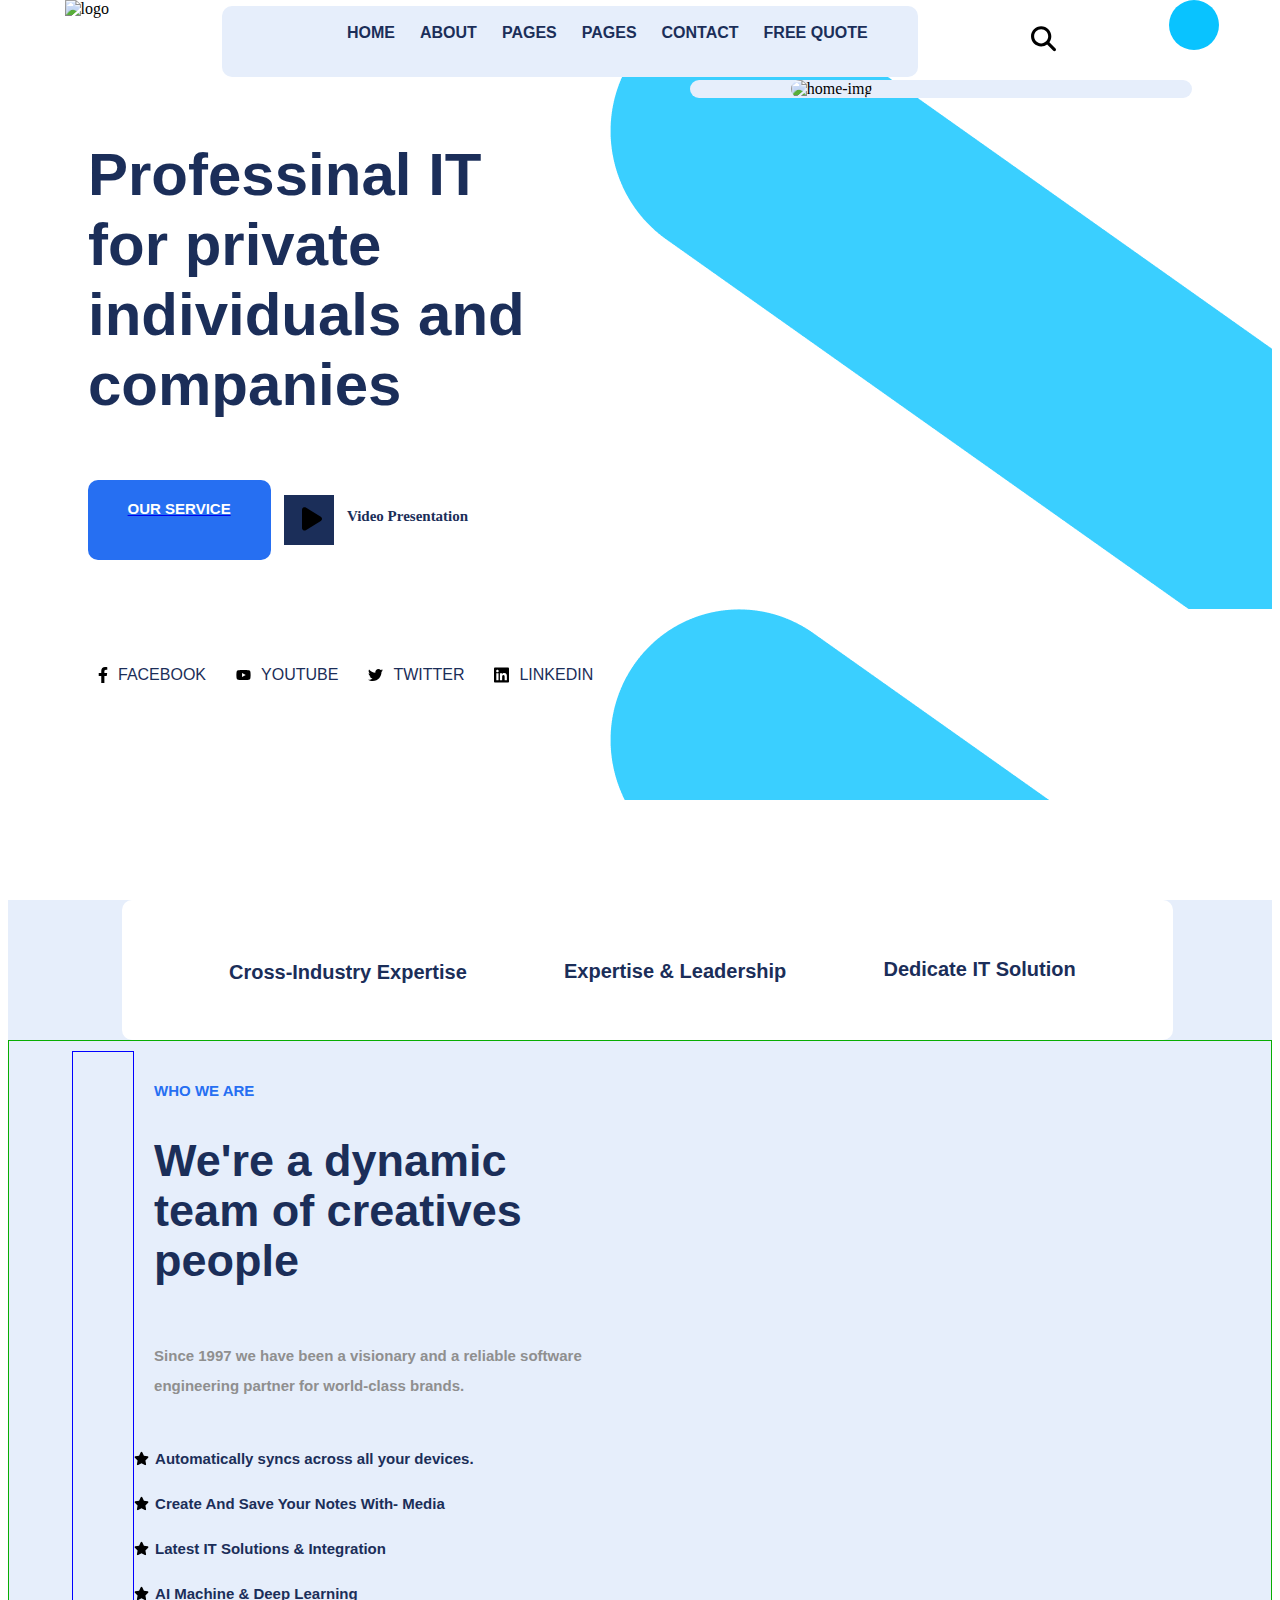
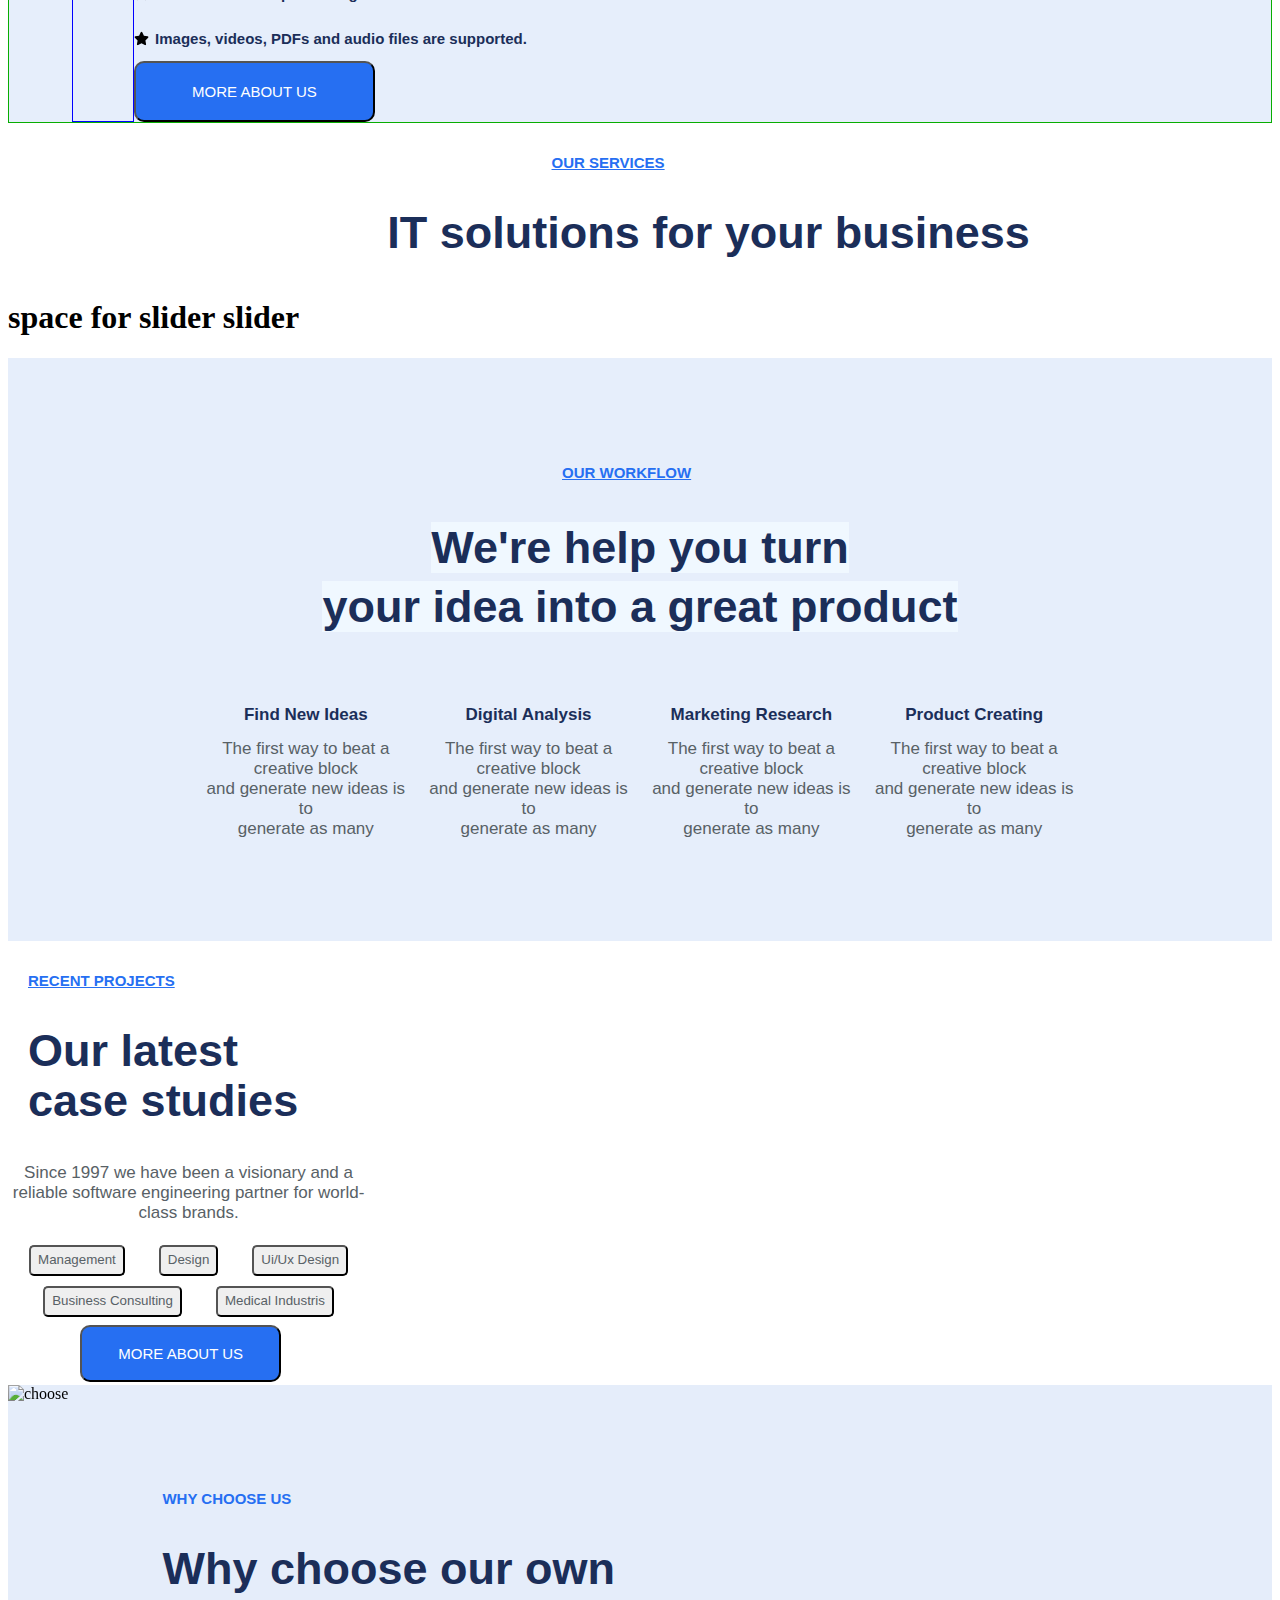
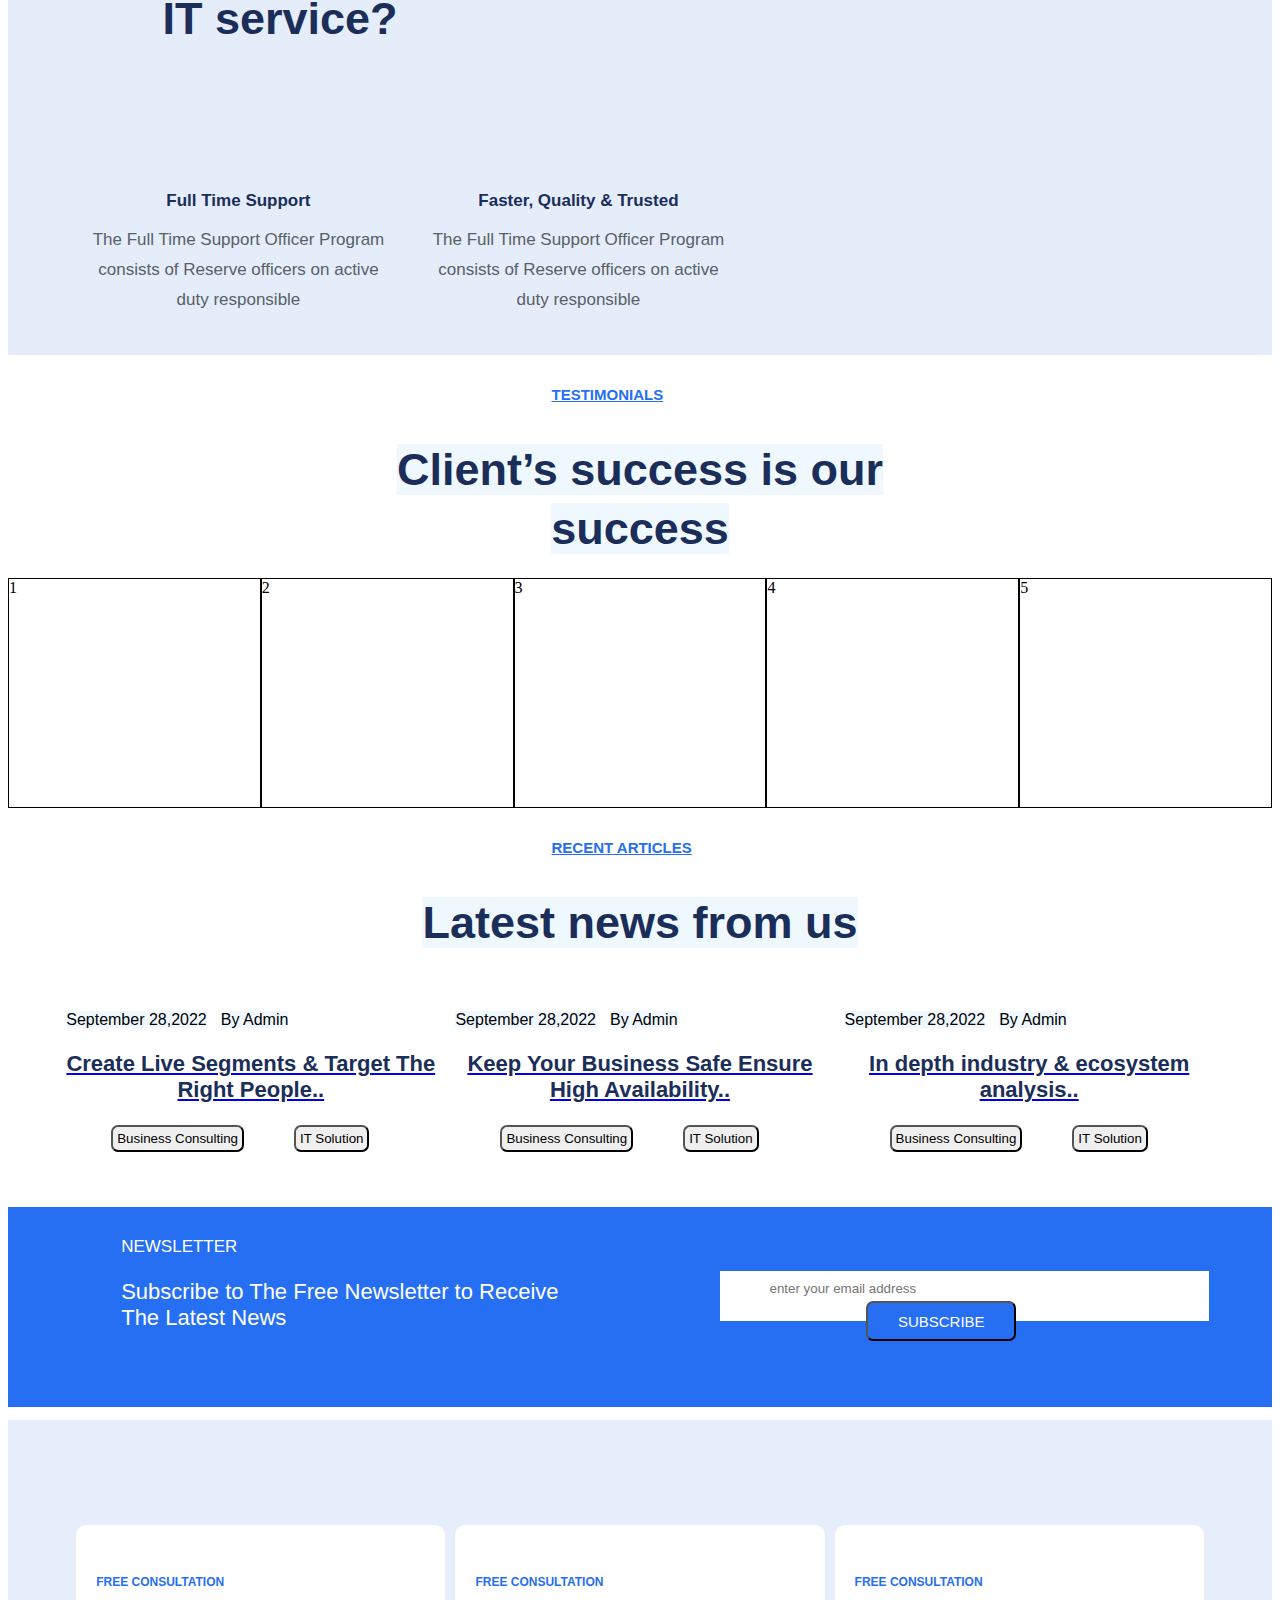
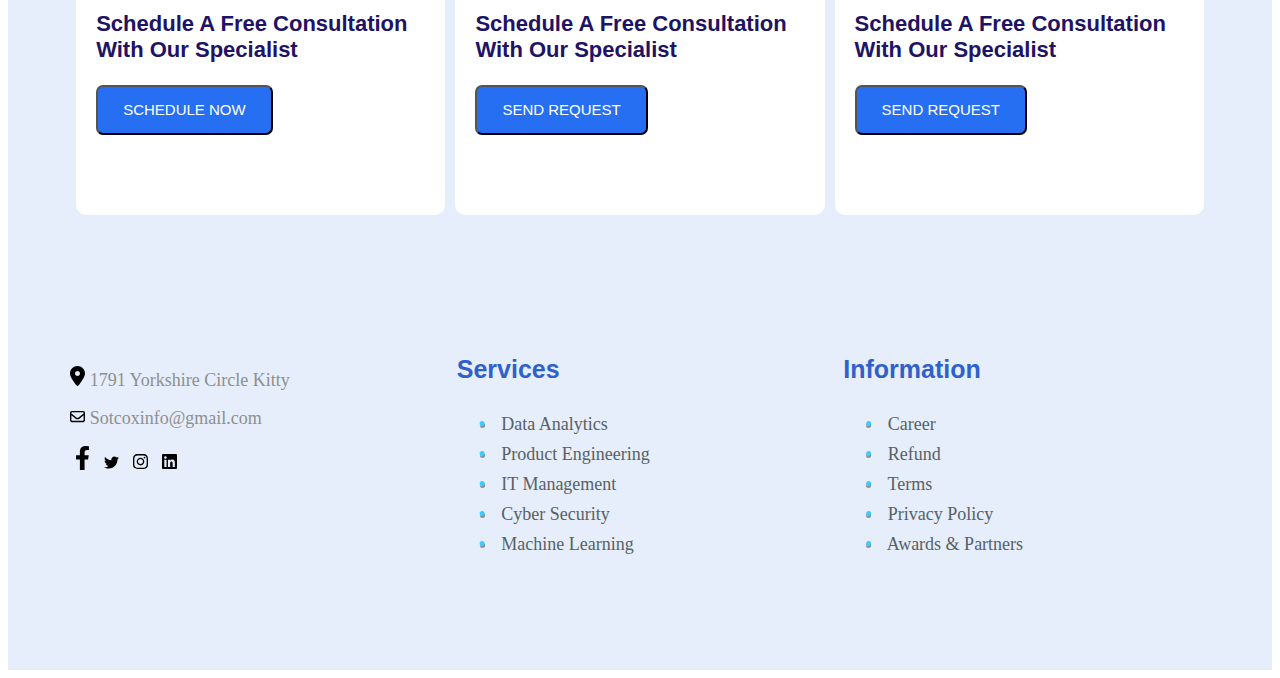
==== X-TenstionCrew/index.html @ 8b91fe82 "X-TenstionCrew" ====
<!DOCTYPE html>
<html lang="en">
<head>
    <meta charset="UTF-8">
    <meta http-equiv="X-UA-Compatible" content="IE=edge">
    <meta name="viewport" content="width=device-width, initial-scale=1.0">
    <title>Document</title>
    <i class="fa-solid fa-magnifying-glass"></i>
    <i class="fa-solid fa-play"></i>
    <i class="fa-brands fa-facebook-f"></i>
    <i class="fa-brands fa-youtube"></i>
    <i class="fa-brands fa-linkedin"></i>
    <i class="fa-brands fa-twitter"></i>
    <i class="fa-solid fa-star"></i>
    <i class="fa-solid fa-location-dot"></i>
    <i class="fa-regular fa-envelope"></i>
    <i class="fa-brands fa-facebook-f"></i>
    <i class="fa-brands fa-twitter"></i>
    <link rel="stylesheet" href="./index.css">
    <meta name="viewport" content="width=device-width, initial-scale=1.0">
</head>
<body>
    <nav>
        <div class="navmain">
            <img src="https://demo.techsometimes.com/sotcox/assets/img/logo/logo.png" alt="logo">
            <ul class="nav">
               
               <a href="./home.html">HOME</a>   
               <a href="#about">ABOUT</a>   
               <a href="#news">PAGES</a>   
               <a href="#news">PAGES</a>   
               <a href="#contact">CONTACT</a>   
               <a  id="free" href="">FREE QUOTE</a></li>
                
            </ul>  
           
            <svg xmlns="http://www.w3.org/2000/svg" width="25px" viewBox="0 0 512 512"><!--! Font Awesome Pro 6.2.1 by @fontawesome - https://fontawesome.com License - https://fontawesome.com/license (Commercial License) Copyright 2022 Fonticons, Inc. --><path d="M416 208c0 45.9-14.9 88.3-40 122.7L502.6 457.4c12.5 12.5 12.5 32.8 0 45.3s-32.8 12.5-45.3 0L330.7 376c-34.4 25.2-76.8 40-122.7 40C93.1 416 0 322.9 0 208S93.1 0 208 0S416 93.1 416 208zM208 352c79.5 0 144-64.5 144-144s-64.5-144-144-144S64 128.5 64 208s64.5 144 144 144z"/></svg>
            <li class="sideinfo">
                <span>  </span>
                <span></span>
                <span> </span>
            </li>          
        </div>
    </nav>
<!-- CONTENT HOME PAGE   ********************        -->
    <div class="main">
        <div class="m-left">
           <div>
            <p id="m-para">Professinal IT for private individuals and companies</p>
            <div class="m-para2" >
                <a id="l-service" href="#service">
                    <p id="service">OUR SERVICE</p>
                </a>
                
                <div class="video" >
                    <p id="video">
                        <a href="https://www.youtube.com/watch?v=5vop4HuQfbQ" target="_blank">
                            <svg id="playicon" width="20px" xmlns="http://www.w3.org/2000/svg" viewBox="0 0 384 512"><!--! Font Awesome Pro 6.2.1 by @fontawesome - https://fontawesome.com License - https://fontawesome.com/license (Commercial License) Copyright 2022 Fonticons, Inc. --><path d="M73 39c-14.8-9.1-33.4-9.4-48.5-.9S0 62.6 0 80V432c0 17.4 9.4 33.4 24.5 41.9s33.7 8.1 48.5-.9L361 297c14.3-8.7 23-24.2 23-41s-8.7-32.2-23-41L73 39z"/></svg>
                        </a>    
                    </p>
                    
                   <p id="vdo-para">Video Presentation</p>
                </div>
            </div>
           </div>
           <!-- social sites links -->
           <div class="socialSites">
                <div>
                  <a href="#fb">
                    <svg width="10px" xmlns="http://www.w3.org/2000/svg" viewBox="0 0 320 512"><!--! Font Awesome Pro 6.2.1 by @fontawesome - https://fontawesome.com License - https://fontawesome.com/license (Commercial License) Copyright 2022 Fonticons, Inc. --><path d="M279.14 288l14.22-92.66h-88.91v-60.13c0-25.35 12.42-50.06 52.24-50.06h40.42V6.26S260.43 0 225.36 0c-73.22 0-121.08 44.38-121.08 124.72v70.62H22.89V288h81.39v224h100.17V288z"/></svg>
                    <p>FACEBOOK</p>
                  </a>
                </div>
                <div>
                    <a href="#fb">
                        <svg width="15px" xmlns="http://www.w3.org/2000/svg" viewBox="0 0 576 512"><!--! Font Awesome Pro 6.2.1 by @fontawesome - https://fontawesome.com License - https://fontawesome.com/license (Commercial License) Copyright 2022 Fonticons, Inc. --><path d="M549.655 124.083c-6.281-23.65-24.787-42.276-48.284-48.597C458.781 64 288 64 288 64S117.22 64 74.629 75.486c-23.497 6.322-42.003 24.947-48.284 48.597-11.412 42.867-11.412 132.305-11.412 132.305s0 89.438 11.412 132.305c6.281 23.65 24.787 41.5 48.284 47.821C117.22 448 288 448 288 448s170.78 0 213.371-11.486c23.497-6.321 42.003-24.171 48.284-47.821 11.412-42.867 11.412-132.305 11.412-132.305s0-89.438-11.412-132.305zm-317.51 213.508V175.185l142.739 81.205-142.739 81.201z"/></svg>
                        <p>YOUTUBE </p>
                      </a>
                </div>
                <div>
                    <a href="#fb">
                        <svg width="15px" xmlns="http://www.w3.org/2000/svg" viewBox="0 0 512 512"><!--! Font Awesome Pro 6.2.1 by @fontawesome - https://fontawesome.com License - https://fontawesome.com/license (Commercial License) Copyright 2022 Fonticons, Inc. --><path d="M459.37 151.716c.325 4.548.325 9.097.325 13.645 0 138.72-105.583 298.558-298.558 298.558-59.452 0-114.68-17.219-161.137-47.106 8.447.974 16.568 1.299 25.34 1.299 49.055 0 94.213-16.568 130.274-44.832-46.132-.975-84.792-31.188-98.112-72.772 6.498.974 12.995 1.624 19.818 1.624 9.421 0 18.843-1.3 27.614-3.573-48.081-9.747-84.143-51.98-84.143-102.985v-1.299c13.969 7.797 30.214 12.67 47.431 13.319-28.264-18.843-46.781-51.005-46.781-87.391 0-19.492 5.197-37.36 14.294-52.954 51.655 63.675 129.3 105.258 216.365 109.807-1.624-7.797-2.599-15.918-2.599-24.04 0-57.828 46.782-104.934 104.934-104.934 30.213 0 57.502 12.67 76.67 33.137 23.715-4.548 46.456-13.32 66.599-25.34-7.798 24.366-24.366 44.833-46.132 57.827 21.117-2.273 41.584-8.122 60.426-16.243-14.292 20.791-32.161 39.308-52.628 54.253z"/></svg>
                        <p>TWITTER</p>
                      </a>
                </div>
                <div>
                    <a href="#fb">
                        <svg width="15px" xmlns="http://www.w3.org/2000/svg" viewBox="0 0 448 512"><!--! Font Awesome Pro 6.2.1 by @fontawesome - https://fontawesome.com License - https://fontawesome.com/license (Commercial License) Copyright 2022 Fonticons, Inc. --><path d="M416 32H31.9C14.3 32 0 46.5 0 64.3v383.4C0 465.5 14.3 480 31.9 480H416c17.6 0 32-14.5 32-32.3V64.3c0-17.8-14.4-32.3-32-32.3zM135.4 416H69V202.2h66.5V416zm-33.2-243c-21.3 0-38.5-17.3-38.5-38.5S80.9 96 102.2 96c21.2 0 38.5 17.3 38.5 38.5 0 21.3-17.2 38.5-38.5 38.5zm282.1 243h-66.4V312c0-24.8-.5-56.7-34.5-56.7-34.6 0-39.9 27-39.9 54.9V416h-66.4V202.2h63.7v29.2h.9c8.9-16.8 30.6-34.5 62.9-34.5 67.2 0 79.7 44.3 79.7 101.9V416z"/></svg>
                        <p>LINKEDIN</p>
                      </a>
                </div>  
           </div>
        </div>
        <div class="m-right">
            <div>
                <img id="img2"  src="https://demo.techsometimes.com/sotcox/assets/img/hero/hero-1.png" alt="home-img">
            </div>
           
        </div>
    </div>
 
      <!-- 2nd layar -->

      <div class="second">
            <div class="secitem">
                 <div>
                   <img src="https://demo.techsometimes.com/sotcox/assets/img/icons/card-icon-1.png" alt="">
                   <p>Cross-Industry Expertise</p>
                 </div>
                 <div>
                    <img src="https://demo.techsometimes.com/sotcox/assets/img/icons/card-icon-2.png" alt="">
                   <p>Expertise & Leadership</p>
                 </div>
                 <div>
                    <img src="https://demo.techsometimes.com/sotcox/assets/img/icons/card-icon-3.png" alt="">
                   <p>Dedicate IT Solution</p>
                 </div>
            </div>
      </div>


             <!-- 3rd layar ********************* dynamic team -->
      <div class="thirdlayar">
         <img id="third" src="https://demo.techsometimes.com/sotcox/assets/img/about/about-1.png" alt="">
         <div class="thirdd">
            <p>WHO WE ARE</p>
            <p>We're a dynamic team of creatives people</p>
            <p>Since 1997 we have been a visionary and a reliable software engineering partner for world-class brands.</p>
            <div class="starflex">
                 <svg width="15px" xmlns="http://www.w3.org/2000/svg" viewBox="0 0 576 512"><!--! Font Awesome Pro 6.2.1 by @fontawesome - https://fontawesome.com License - https://fontawesome.com/license (Commercial License) Copyright 2022 Fonticons, Inc. --><path d="M316.9 18C311.6 7 300.4 0 288.1 0s-23.4 7-28.8 18L195 150.3 51.4 171.5c-12 1.8-22 10.2-25.7 21.7s-.7 24.2 7.9 32.7L137.8 329 113.2 474.7c-2 12 3 24.2 12.9 31.3s23 8 33.8 2.3l128.3-68.5 128.3 68.5c10.8 5.7 23.9 4.9 33.8-2.3s14.9-19.3 12.9-31.3L438.5 329 542.7 225.9c8.6-8.5 11.7-21.2 7.9-32.7s-13.7-19.9-25.7-21.7L381.2 150.3 316.9 18z"/></svg>
                 <p>Automatically syncs across all your devices.</p>
                
            </div>
            <div class="starflex">
                <svg width="15px" xmlns="http://www.w3.org/2000/svg" viewBox="0 0 576 512"><!--! Font Awesome Pro 6.2.1 by @fontawesome - https://fontawesome.com License - https://fontawesome.com/license (Commercial License) Copyright 2022 Fonticons, Inc. --><path d="M316.9 18C311.6 7 300.4 0 288.1 0s-23.4 7-28.8 18L195 150.3 51.4 171.5c-12 1.8-22 10.2-25.7 21.7s-.7 24.2 7.9 32.7L137.8 329 113.2 474.7c-2 12 3 24.2 12.9 31.3s23 8 33.8 2.3l128.3-68.5 128.3 68.5c10.8 5.7 23.9 4.9 33.8-2.3s14.9-19.3 12.9-31.3L438.5 329 542.7 225.9c8.6-8.5 11.7-21.2 7.9-32.7s-13.7-19.9-25.7-21.7L381.2 150.3 316.9 18z"/></svg>
                <p>Create And Save Your Notes With- Media</p>
               
           </div>
           <div class="starflex">
               <svg width="15px" xmlns="http://www.w3.org/2000/svg" viewBox="0 0 576 512"><!--! Font Awesome Pro 6.2.1 by @fontawesome - https://fontawesome.com License - https://fontawesome.com/license (Commercial License) Copyright 2022 Fonticons, Inc. --><path d="M316.9 18C311.6 7 300.4 0 288.1 0s-23.4 7-28.8 18L195 150.3 51.4 171.5c-12 1.8-22 10.2-25.7 21.7s-.7 24.2 7.9 32.7L137.8 329 113.2 474.7c-2 12 3 24.2 12.9 31.3s23 8 33.8 2.3l128.3-68.5 128.3 68.5c10.8 5.7 23.9 4.9 33.8-2.3s14.9-19.3 12.9-31.3L438.5 329 542.7 225.9c8.6-8.5 11.7-21.2 7.9-32.7s-13.7-19.9-25.7-21.7L381.2 150.3 316.9 18z"/></svg>
               <p>Latest IT Solutions & Integration</p>
           
           </div>
             <div class="starflex">
               <svg width="15px" xmlns="http://www.w3.org/2000/svg" viewBox="0 0 576 512"><!--! Font Awesome Pro 6.2.1 by @fontawesome - https://fontawesome.com License - https://fontawesome.com/license (Commercial License) Copyright 2022 Fonticons, Inc. --><path d="M316.9 18C311.6 7 300.4 0 288.1 0s-23.4 7-28.8 18L195 150.3 51.4 171.5c-12 1.8-22 10.2-25.7 21.7s-.7 24.2 7.9 32.7L137.8 329 113.2 474.7c-2 12 3 24.2 12.9 31.3s23 8 33.8 2.3l128.3-68.5 128.3 68.5c10.8 5.7 23.9 4.9 33.8-2.3s14.9-19.3 12.9-31.3L438.5 329 542.7 225.9c8.6-8.5 11.7-21.2 7.9-32.7s-13.7-19.9-25.7-21.7L381.2 150.3 316.9 18z"/></svg>
               <p>AI Machine & Deep Learning</p>
       
             </div>
             <div class="starflex">
                <svg width="15px" xmlns="http://www.w3.org/2000/svg" viewBox="0 0 576 512"><!--! Font Awesome Pro 6.2.1 by @fontawesome - https://fontawesome.com License - https://fontawesome.com/license (Commercial License) Copyright 2022 Fonticons, Inc. --><path d="M316.9 18C311.6 7 300.4 0 288.1 0s-23.4 7-28.8 18L195 150.3 51.4 171.5c-12 1.8-22 10.2-25.7 21.7s-.7 24.2 7.9 32.7L137.8 329 113.2 474.7c-2 12 3 24.2 12.9 31.3s23 8 33.8 2.3l128.3-68.5 128.3 68.5c10.8 5.7 23.9 4.9 33.8-2.3s14.9-19.3 12.9-31.3L438.5 329 542.7 225.9c8.6-8.5 11.7-21.2 7.9-32.7s-13.7-19.9-25.7-21.7L381.2 150.3 316.9 18z"/></svg>
                <p>Images, videos, PDFs and audio files are supported.</p>
           
            </div>
           
            <button id="aboutbtn">
                <p>MORE ABOUT US</p>
            </button>
         </div>
      </div>


      <!-- our services *******************       -->
      <div class="services">
          <div>
            <p id="ourserve">OUR SERVICES</p>
            <p>IT solutions for your business</p>
          </div>
            <!-- service scrollbar -->
          <div>
            <h1> space for slider slider </h1>
          </div>

      </div>

<!-- WORK FLOW -->
      <div class="workflow">
         <div>
            <p id="work">OUR WORKFLOW</p>
            <p id="workpara"> <span>We're help you turn  </span><br>
                <span>your idea into a great product</span>
             </p>
         </div>
         <div class="workflex">
                <div>
                     <img class="workimg" width="70px" src="https://demo.techsometimes.com/sotcox/assets/img/icons/workflow-icon-1.png" alt="">
                     <p>Find New Ideas</p>
                     <p >The first way to beat a creative block <br> and generate new ideas is to <br> generate as many</p>
                </div>
                <div>
                    <img class="workimg" width="70px" src="https://demo.techsometimes.com/sotcox/assets/img/icons/workflow-icon-2.png" alt="">
                     <p>Digital Analysis</p>
                     <p>The first way to beat a creative block <br> and generate new ideas is to <br> generate as many</p>
                </div>
                 <div>
                    <img class="workimg" width="70px" src="https://demo.techsometimes.com/sotcox/assets/img/icons/workflow-icon-3.png" alt="">
                     <p>Marketing Research</p>
                     <p>The first way to beat a creative block <br> and generate new ideas is to <br> generate as many</p>
                </div>
                 <div>
                    <img class="workimg" width="70px" src="https://demo.techsometimes.com/sotcox/assets/img/icons/workflow-icon-4.png" alt="">
                    <p>Product Creating</p>
                    <p>The first way to beat a creative block <br> and generate new ideas is to <br> generate as many</p>
                </div> 
         </div>
        
       </div>

        <!-- recents projects div -->
        <div class="recent">
            
           <div class="item">
              <div>
                <p id="r-projects">RECENT PROJECTS</p>
                <p>Our latest case studies</p>
              </div>
              <p id="recentcontent">Since 1997 we have been a visionary and a reliable software engineering partner for world-class brands.</p>
              <div class="button-five">
                <button onclick="showProduct('Management')">
                    Management
                </button>
                <button onclick="showProduct('Design')">
                    Design
                </button>
                <button onclick="showProduct('Uiux')">
                    Ui/Ux Design
                </button>  <br>
                <button onclick="showProduct('Uiux')" >
                    Business Consulting
                </button>
                <button onclick="showProduct('Medical')">
                    Medical Industris
                </button>
              </div>
              <button id="moreprojects">
                <p>MORE ABOUT US</p>
            </button>
            </div>
            <div class="rightty">
                <div style="display: none;" class="Management" id="one">
                         <img id="designflex1" src="https://demo.techsometimes.com/sotcox/assets/img/project/project-1.jpg" alt="">
                </div>
                <div style="display: none;" class="Design">
                    <div class="designflex">
                        <img src="https://demo.techsometimes.com/sotcox/assets/img/project/project-2.jpg" alt="">
                        <img src="https://demo.techsometimes.com/sotcox/assets/img/project/project-3.jpg" alt="">
                    </div>
                  
                </div>
                <div style="display: block;"  class="Uiux">
                   <div class="designgrid">
                    <img src="https://demo.techsometimes.com/sotcox/assets/img/project/project-1.jpg" alt="">
                    <img src="https://demo.techsometimes.com/sotcox/assets/img/project/project-2.jpg" alt="">
                    <img src="https://demo.techsometimes.com/sotcox/assets/img/project/project-3.jpg" alt="">
                    <img src="https://demo.techsometimes.com/sotcox/assets/img/project/project-4.jpg" alt="">
                   </div>
                </div>
                <div style="display: none;" class="Medical">
                    <img id="designflex1" src="https://demo.techsometimes.com/sotcox/assets/img/project/project-4.jpg" alt="">
                </div>
            </div>
           
        </div>

        <!-- why choose us -->
        <div class="chooseus">
            <div class="chooseimg">
                <img src="https://demo.techsometimes.com/sotcox/assets/img/bg/wcu-bg-1.png" alt="choose">
            </div>
            <div>
                <div class="thirddd" >
                    <p>WHY CHOOSE US</p>
                    <p>Why choose our own  IT service?</p>
                </div>
                <div class="boxiflex">
                    <div class="boxi">
                        <img src="https://demo.techsometimes.com/sotcox/assets/img/icons/wcu-icon-1.png" alt="">
                        <p>Full Time Support</p>
                        <p>The Full Time Support Officer Program consists of Reserve officers on active duty responsible</p>
                    </div>
                    <div  class="boxi">
                        <img src="https://demo.techsometimes.com/sotcox/assets/img/icons/wcu-icon-2.png" alt="">
                        <p>Faster, Quality & Trusted</p>
                        <p>The Full Time Support Officer Program consists of Reserve officers on active duty responsible</p>
                    </div>
                </div>

            </div>
        </div>

        <!-- testimonials *******************           -->
        <div>
            <div class="testimonials">
                <p id="work">TESTIMONIALS</p>
                <p id="workpara"> <span>Client’s success is our  </span><br>
                    <span>success</span>
                 </p>
             </div>
             <div class="sliderclass">
                <div class="slider">1</div>
                <div class="slider">2</div>
                <div class="slider">3</div>
                <div class="slider">4</div>
                <div class="slider">5</div>
             </div>
             
        </div>


        <div>
            <div class="testimonials">
                <p id="work">RECENT ARTICLES</p>
                <p id="workpara"> <span>Latest news from us </span><br></p>
            </div>
            <div class="bigbox">
                <div>
                       <img src="https://demo.techsometimes.com/sotcox/assets/img/blog/blog-1.jpg" alt="" srcset="">
                       <div>
                           <p><span>September 28,2022</span> <span>  By Admin</span> </p>
                           <a href="#"><p class="linkpara">Create Live Segments & Target The Right People..</p></a>
                            <button>Business Consulting</button><button>IT Solution</button>
                        
                           
                       </div>
                </div>
                <div>
                         <img src="https://demo.techsometimes.com/sotcox/assets/img/blog/blog-2.jpg" alt="" srcset="">
                         <div>
                            <p><span>September 28,2022</span> <span>  By Admin</span> </p>
                            <a href="#" ><p class="linkpara">Keep Your Business Safe Ensure High Availability..</p></a>
                            <button>Business Consulting</button><button>IT Solution</button>
                        </div>
                </div>
                <div>
                          <img src="https://demo.techsometimes.com/sotcox/assets/img/blog/blog-3.jpg" alt="">
                          <div>
                            <p><span>September 28,2022</span> <span>  By Admin</span> </p>
                            <a href="#"><p class="linkpara">In depth industry & ecosystem analysis..</p></a>
                            <button>Business Consulting</button><button>IT Solution</button>
                         </div>
                </div>
            </div>
        </div>


        <!-- news letter -->
        <div class="newsletter">
            <div class="neww">
                <p>NEWSLETTER</p>
                <p>Subscribe to The Free Newsletter to Receive The Latest News</p>
            </div>
            <div id="input"> 
                <input type="text" name="" placeholder="enter your email address" id="">
                <button>SUBSCRIBE</button>
            </div>
        </div>
        
<!--         bottom khatam -->

      <div style="background-color: #e6eefb;">
        <div class="bottomm">
            <div class="boot">
              <img src="https://demo.techsometimes.com/sotcox/assets/img/icons/phone.png" alt="" srcset="">
              <p >FREE CONSULTATION</p>
              <p>Schedule A Free
                  Consultation With Our
                  Specialist</p>
              <button>SCHEDULE NOW</button>
            </div>
            <div class="boot">
                <img src="https://demo.techsometimes.com/sotcox/assets/img/icons/phone.png" alt="" srcset="">
                <p>FREE CONSULTATION</p>
                <p>Schedule A Free
                    Consultation With Our
                    Specialist</p>
                 <button>SEND REQUEST</button>
              </div>
              <div class="boot">
                <img src="https://demo.techsometimes.com/sotcox/assets/img/icons/phone.png" alt="" srcset="">
                <p>FREE CONSULTATION</p>
                <p>Schedule A Free
                    Consultation With Our
                    Specialist</p>  
                 <button>SEND REQUEST</button>
              </div>
      </div>
      </div>


      <div class="footer">
        <div class="footer-c"> 
            <img width="45%" src="https://demo.techsometimes.com/sotcox/assets/img/logo/logo.png" alt="">
            <p><svg width="15px" xmlns="http://www.w3.org/2000/svg" viewBox="0 0 384 512"><!--! Font Awesome Pro 6.2.1 by @fontawesome - https://fontawesome.com License - https://fontawesome.com/license (Commercial License) Copyright 2022 Fonticons, Inc. --><path d="M215.7 499.2C267 435 384 279.4 384 192C384 86 298 0 192 0S0 86 0 192c0 87.4 117 243 168.3 307.2c12.3 15.3 35.1 15.3 47.4 0zM192 256c-35.3 0-64-28.7-64-64s28.7-64 64-64s64 28.7 64 64s-28.7 64-64 64z"/></svg> 1791 Yorkshire Circle Kitty</p>
            <p> <svg width="15px" xmlns="http://www.w3.org/2000/svg" viewBox="0 0 512 512"><!--! Font Awesome Pro 6.2.1 by @fontawesome - https://fontawesome.com License - https://fontawesome.com/license (Commercial License) Copyright 2022 Fonticons, Inc. --><path d="M64 112c-8.8 0-16 7.2-16 16v22.1L220.5 291.7c20.7 17 50.4 17 71.1 0L464 150.1V128c0-8.8-7.2-16-16-16H64zM48 212.2V384c0 8.8 7.2 16 16 16H448c8.8 0 16-7.2 16-16V212.2L322 328.8c-38.4 31.5-93.7 31.5-132 0L48 212.2zM0 128C0 92.7 28.7 64 64 64H448c35.3 0 64 28.7 64 64V384c0 35.3-28.7 64-64 64H64c-35.3 0-64-28.7-64-64V128z"/></svg>  Sotcoxinfo@gmail.com</p>
            <div>
                <a href="#fb"><svg width="15px" xmlns="http://www.w3.org/2000/svg" viewBox="0 0 320 512"><!--! Font Awesome Pro 6.2.1 by @fontawesome - https://fontawesome.com License - https://fontawesome.com/license (Commercial License) Copyright 2022 Fonticons, Inc. --><path d="M279.14 288l14.22-92.66h-88.91v-60.13c0-25.35 12.42-50.06 52.24-50.06h40.42V6.26S260.43 0 225.36 0c-73.22 0-121.08 44.38-121.08 124.72v70.62H22.89V288h81.39v224h100.17V288z"/></svg></a>
                <a href="#twitter"><svg width="15px" xmlns="http://www.w3.org/2000/svg" viewBox="0 0 512 512"><!--! Font Awesome Pro 6.2.1 by @fontawesome - https://fontawesome.com License - https://fontawesome.com/license (Commercial License) Copyright 2022 Fonticons, Inc. --><path d="M459.37 151.716c.325 4.548.325 9.097.325 13.645 0 138.72-105.583 298.558-298.558 298.558-59.452 0-114.68-17.219-161.137-47.106 8.447.974 16.568 1.299 25.34 1.299 49.055 0 94.213-16.568 130.274-44.832-46.132-.975-84.792-31.188-98.112-72.772 6.498.974 12.995 1.624 19.818 1.624 9.421 0 18.843-1.3 27.614-3.573-48.081-9.747-84.143-51.98-84.143-102.985v-1.299c13.969 7.797 30.214 12.67 47.431 13.319-28.264-18.843-46.781-51.005-46.781-87.391 0-19.492 5.197-37.36 14.294-52.954 51.655 63.675 129.3 105.258 216.365 109.807-1.624-7.797-2.599-15.918-2.599-24.04 0-57.828 46.782-104.934 104.934-104.934 30.213 0 57.502 12.67 76.67 33.137 23.715-4.548 46.456-13.32 66.599-25.34-7.798 24.366-24.366 44.833-46.132 57.827 21.117-2.273 41.584-8.122 60.426-16.243-14.292 20.791-32.161 39.308-52.628 54.253z"/></svg></a>
                <a href="#instagram"><svg width="15px" xmlns="http://www.w3.org/2000/svg" viewBox="0 0 448 512"><!--! Font Awesome Pro 6.2.1 by @fontawesome - https://fontawesome.com License - https://fontawesome.com/license (Commercial License) Copyright 2022 Fonticons, Inc. --><path d="M224.1 141c-63.6 0-114.9 51.3-114.9 114.9s51.3 114.9 114.9 114.9S339 319.5 339 255.9 287.7 141 224.1 141zm0 189.6c-41.1 0-74.7-33.5-74.7-74.7s33.5-74.7 74.7-74.7 74.7 33.5 74.7 74.7-33.6 74.7-74.7 74.7zm146.4-194.3c0 14.9-12 26.8-26.8 26.8-14.9 0-26.8-12-26.8-26.8s12-26.8 26.8-26.8 26.8 12 26.8 26.8zm76.1 27.2c-1.7-35.9-9.9-67.7-36.2-93.9-26.2-26.2-58-34.4-93.9-36.2-37-2.1-147.9-2.1-184.9 0-35.8 1.7-67.6 9.9-93.9 36.1s-34.4 58-36.2 93.9c-2.1 37-2.1 147.9 0 184.9 1.7 35.9 9.9 67.7 36.2 93.9s58 34.4 93.9 36.2c37 2.1 147.9 2.1 184.9 0 35.9-1.7 67.7-9.9 93.9-36.2 26.2-26.2 34.4-58 36.2-93.9 2.1-37 2.1-147.8 0-184.8zM398.8 388c-7.8 19.6-22.9 34.7-42.6 42.6-29.5 11.7-99.5 9-132.1 9s-102.7 2.6-132.1-9c-19.6-7.8-34.7-22.9-42.6-42.6-11.7-29.5-9-99.5-9-132.1s-2.6-102.7 9-132.1c7.8-19.6 22.9-34.7 42.6-42.6 29.5-11.7 99.5-9 132.1-9s102.7-2.6 132.1 9c19.6 7.8 34.7 22.9 42.6 42.6 11.7 29.5 9 99.5 9 132.1s2.7 102.7-9 132.1z"/></svg></a>
                <a href="#linkedin"><svg width="15px" xmlns="http://www.w3.org/2000/svg" viewBox="0 0 448 512"><!--! Font Awesome Pro 6.2.1 by @fontawesome - https://fontawesome.com License - https://fontawesome.com/license (Commercial License) Copyright 2022 Fonticons, Inc. --><path d="M416 32H31.9C14.3 32 0 46.5 0 64.3v383.4C0 465.5 14.3 480 31.9 480H416c17.6 0 32-14.5 32-32.3V64.3c0-17.8-14.4-32.3-32-32.3zM135.4 416H69V202.2h66.5V416zm-33.2-243c-21.3 0-38.5-17.3-38.5-38.5S80.9 96 102.2 96c21.2 0 38.5 17.3 38.5 38.5 0 21.3-17.2 38.5-38.5 38.5zm282.1 243h-66.4V312c0-24.8-.5-56.7-34.5-56.7-34.6 0-39.9 27-39.9 54.9V416h-66.4V202.2h63.7v29.2h.9c8.9-16.8 30.6-34.5 62.9-34.5 67.2 0 79.7 44.3 79.7 101.9V416z"/></svg></a>
            </div>
        </div>
        <div>
            <div class="footer-p">
                <p>Services</p>
                <ul class="ul">
                    <li>
                        <a href="">Data Analytics</a>
                    </li>
                    <li>
                        <a href="">Product Engineering</a>
                    </li>
                    <li>
                        <a href="">IT Management</a>
                    </li>
                    <li>
                         <a href="">Cyber Security</a>
                    </li>
                    <li>
                        <a href="">Machine Learning</a>
                    </li>
                </ul>
            </div>
        </div>
        <div>
            <div class="footer-p">
                <p>Information</p>
                <ul class="ul">
                    <li>
                        <a href="">Career</a>
                    </li>
                    <li>
                        <a href="">Refund</a>
                    </li>
                    <li>
                        <a href="">Terms</a>
                    </li>
                    <li>
                         <a href="">Privacy Policy</a>
                    </li>
                    <li>
                        <a href="">Awards & Partners</a>
                    </li>
                </ul>
            </div>
        </div>
      </div>
       
</body>
</html>

<script>
    function showProduct(classname){
        var classlist=["Management","Design", "Uiux", "Medical"]
        for (let clses of classlist ){
         
            for (let element of document.getElementsByClassName(clses)){
            console.log(element)
   element.style.display="none";
}

        }
        for (let element of document.getElementsByClassName(classname)){
            console.log(element)
   element.style.display="block";
}}
</script>
---- X-TenstionCrew/index.css ----
/* body{
    background-color: #f5f7fa;
} */    
body{
    margin-top: 0px;
    padding: 0px;
}



nav{
    /* border: 1px solid; */
    background-color: #e5edfa;
    margin-top: 0%;
    padding-top: 0px;
    
}

.navmain{
    display: flex;  
    justify-content: space-around;
    position: fixed;
    background-color:white;
    width: 99%;
    /* border: 1px solid rgb(61, 193, 0); */
    padding-top: 0px;
    
}

.nav{
    font-size: 2rem;
    display: flex;
    list-style-type: none;
    margin: 0;
    padding: 0;
    color: pink;
    background-color: #e6eefb;
    /* border: 1px solid rgb(121, 55, 10); */
    margin-top: 0.2em;
    padding: 5px;
    padding-left: 100px;
    padding-right: 50px;
    height: 1.5em;
    padding-top: 18px;
    border-radius: 10px;
}
.nav>a{
    /* border: 1px solid rgb(41, 33, 33); */
  color: #1b2e59;
  padding-left: 25px;
  font-size: 16px;
  font-weight: 600;
  font-family: Arial, Helvetica, sans-serif;
  justify-content: center;
  text-decoration: none;
  
}

#free{
   margin-left: "100px"; 
}
.sideinfo{
    width: 50px;
    width: 50px;
    height: 50px;
    border-radius: 50%;
    background: #09C3FF;
    display: flex;
    flex-wrap: wrap;
    flex-direction: column;
    align-items: flex-start;
    justify-content: center;
}
span {
    font-family: "Arimo", sans-serif;
    background-color: aliceblue;
    /* border: 2px solid white; */
    margin: 5px;
    
    }

span:nth-child(1) {
       
        margin-bottom: 1px;
        width: 20px;
    }
span:nth-child(2) {
         margin-bottom: 1px;
        width: 15px;
    }
    span:nth-child(3) {
        margin-bottom: 1px;
       width: 7px;
   }    


   /* body main ************************************ */
   .main{
      display: flex;
   }
   .m-left{
    /* border: 1px solid red; */
   
    /* height: 100vh; */
    width: 35%;
    padding: 80px;
    
   
   }


   .m-right{
    /* border: 1px solid red; */
    background-image: url("./public/hero-shape-2.png");
    /* height: 100vh; */
    width: 60%;
    justify-content: center;
    align-items: center;
   }
   .m-right>div{
    /* border: 1px solid red; */
    /* width: 100%; */
    border-radius: 10px;
    margin: 80px;
    background-color: #e6eefb;
    /* background-image: url("./public/hero-shape-2.png");
    height: 100vh;
    width: 65%; */
   }

   #m-para{
      font-size: 60px;
      font-family: Arial, Helvetica, sans-serif;
      color: #1b2e59;
      font-weight: 800;
      line-height: 70px;
   }
   .m-para2{
        /* border: 1px solid red; */
        display: flex;
   }

   #img2{
    margin-left: 20%;
    width: auto;
    height: auto;
    /* background-color: #e6eefb; */
    height: 100%;
    border-radius: 10px;
   }
   #service{
    font-size: 15px;
    color: white;
    font-family:Arial, Helvetica, sans-serif ;
    padding-left: 20%;
    text-decoration: none;
    font-weight: 600;
    /* height: 50px; */

    width: 100%;
    /* border: 1px solid yellow; */
   }
   #l-service{
    background-color: #266ff2;
    /* border: 1px solid black; */
   padding: 5px;
   width: 40%;
   border-radius: 10px;
   }
   .video{
    /* border: 1px solid orangered; */
    display: flex;
    /* border: 1px solid; */
    width: 60%;
  
   }
   .video>a{
    padding: 11px;
    padding-left: 25px;
   }
   .video>p{
      font-size: 15px;
      font-weight: 600;
      color: #1b2e59;
      margin-left: 5%;
   }
   #video{
    background-color: #1b2e59;
    height: 50px;
    width: 50px;
     justify-content: center;
   }
   #playicon{
    padding-left: 36%;
    padding-top: 21%;
   }
   #vdo-para{
    /* border: 1px solid; */
    padding-top: 5%;
   }

   .socialSites{
    display: flex;
    margin-top: 70px;
    /* border: 1px solid red; */
    
   }
.socialSites>div>a{
    display: flex;
    padding: 10px;
    text-decoration: none;
}
.socialSites>div>a>p{
    
    padding: 10px;
    color:#1b2e59;
    font-family: Arial, Helvetica, sans-serif;
    font-weight: 500;
    
}
   
.second{
    /* border: 1px solid red; */
    /* height: 240px; */
    background-color: #e6eefb;
    
}
.secitem{
    /* border: 1px solid rgb(44, 159, 153); */
    height: 100px;
    background-color: white;
    margin-top: 100px;
    display: flex;
    justify-content: space-evenly;
    width: 80%;
   margin-left: 9%;
   padding: 20px;
   border-radius: 10px;
}

.secitem>div{
    display: flex;
   
}
.secitem>div>p{
    display: flex;
    padding: 10px;
    font-size: 20px;
    color:#1b2e59;
    font-family: Arial, Helvetica, sans-serif;
    font-weight: 600;
    /* border: 1px solid; */
    padding-top: 8%;
    margin-left: 10px;
   
}

.thirdlayar{
    display: flex;
    border: 1px solid rgb(8, 173, 2);
    background-color: #e6eefb;
}
#third{
         border: 1px solid blue;
         padding: 30px;
         margin-left: 5%;
         margin-top: 10px;
}
.thirdd{
    /* border: 1px solid red; */
    margin-top: 10px;
    width: 40%;
}
.thirdd>:nth-child(1) {
    font-size: 15px;
      font-family: Arial, Helvetica, sans-serif;
      color: #266ff2 ;
      font-weight: 700;
      /* border: 1px solid red; */
      line-height: 10px;
      padding: 20px;
    margin-bottom: 0%;
  }
.thirdd>:nth-child(2) {
    font-size: 45px;
      font-family: Arial, Helvetica, sans-serif;
      color: #1b2e59;
      /* border: 1px solid red; */
      font-weight: 700;
      line-height: 50px;
      padding: 20px;
      margin-top: 0%;
      margin-bottom: 0%;
  }
  .thirdd>:nth-child(3) {
    font-size: 15px;
      font-family: Arial, Helvetica, sans-serif;
      color: #8f8f8f;
      /* border: 1px solid red; */
      font-weight: 700;
      line-height: 30px;
      padding: 20px;
      /* margin-top: 0%; */
  }
.starflex{
    display: flex;
}
.starflex>p{
    font-size: 15px;
      font-family: Arial, Helvetica, sans-serif;
      color: #1b2e59;
      /* border: 1px solid red; */
      font-weight: 700;
      line-height: 15px;
      /* margin-top: 0; */
      padding-left: 0.4em;

}

#aboutbtn{
    background-color: #266ff2;
    border-radius: 10px;
}

#aboutbtn>p{
    color: white;
    font-weight: 500;
    line-height: 15px;
    font-size: 15px;
    font-family: Arial, Helvetica, sans-serif;
    padding: 5px 50px 5px 50px;
   
}
#ourserve{
    font-size: 15px;
    font-family: Arial, Helvetica, sans-serif;
    color: #266ff2 ;
    font-weight: 700;
    /* border: 1px solid red; */
    line-height: 10px;
    padding: 20px;
    margin-bottom: 0%;
    padding-left: 43%;
    text-decoration: underline;
  
}
#ourserve+ p{
    font-size: 45px;
    font-family: Arial, Helvetica, sans-serif;
    color: #1b2e59;
    /* border: 1px solid red; */
    font-weight: 700;
    line-height: 50px;
    padding: 20px;
    margin-top: 0%;
    margin-bottom: 0%;
    padding: 20px;
   margin-bottom: 0%;
   padding-left: 30%;
  
}

.services{
    justify-content: center;
    align-items: center;
    align-content: center;
}
.workflow{
    /* border:1px solid red; */
    background-color: #e6eefb;
    padding: 75px;
    
}
#work{
    font-size: 15px;
    font-family: Arial, Helvetica, sans-serif;
    color: #266ff2 ;
    font-weight: 700;
    /* border: 1px solid red; */
    line-height: 10px;
    padding: 20px;
    margin-bottom: 0%;
    padding-left: 43%;
    text-decoration: underline;
}
#workpara{
    font-size: 45px;
    font-family: Arial, Helvetica, sans-serif;
    color: #1b2e59;
    /* border: 1px solid rgb(0, 21, 255); */
    margin: 5px 10% 5px 10%;
    font-weight: 700;
    line-height: 59px;
    padding: 20px;
    margin-top: 0%;
    margin-bottom: 0%;
    padding: 20px;
   margin-bottom: 0%;
   padding-left: auto;
   text-align: center;
}

.workflex{
    display: flex;
    /* border: 1px solid rgb(35, 24, 89); */
    width: 80%;
    margin:0% 10% 0% 10%;
}
.workflex>div{
   width: 150%;
    /* border: 1px solid red; */
    padding: 10px;

    
}
.workflex>div:hover {
    background-color: white;
    border-radius: 10px;
    
  }
.workimg{
   padding: 10px 30% 10px 40%;
}
.workimg+p{
    /* border: 1px solid black; */
    font-size: 17px;
    font-family: Arial, Helvetica, sans-serif;
    color: #1b2e59;
    font-weight: 700;
    line-height: 15px;
    justify-content: center;
    text-align: center;
   
}
.workimg+p+p{
    /* border: 1px solid green; */
    color: #586166;
    font-size: 17px;
    font-family: Arial, Helvetica, sans-serif;
    font-weight: 500;
    text-align: center;
}

.recent{
    display: flex;
    /* border: 1px solid black; */
     
}
.rightty{
    display: grid;
    width: 100%;
    grid-template-columns: repeat(2, 30%);
}

.item{
    width: 40%;
    /* border: 1px solid rgb(222, 12, 177); */
}



#r-projects{
    font-size: 15px;
    font-family: Arial, Helvetica, sans-serif;
    color: #266ff2 ;
    font-weight: 700;
    /* border: 1px solid red; */
    line-height: 10px;
    padding: 20px;
    margin-bottom: 0%;
    /* padding-left: 30%; */
    text-decoration: underline;
  
}
#r-projects+ p{
    font-size: 45px;
    font-family: Arial, Helvetica, sans-serif;
    color: #1b2e59;
    /* border: 1px solid red; */
    font-weight: 700;
    line-height: 50px;
    padding: 20px;
    margin-top: 0%;
    margin-bottom: 0%;
    padding: 20px;
   margin-bottom: 0%;
   /* padding-left: 30%; */
  
}
#recentcontent{
    /* border: 1px solid green; */
    color: #586166;
    font-size: 17px;
    font-family: Arial, Helvetica, sans-serif;
    font-weight: 500;
    text-align: center;
}
.button-five>button{
    margin: 5px 15px 5px 15px;
    padding:5px 7px 7px 7px;
    /* height: 20px; */
    color: #586166;
    border-radius: 5px;
    /* border: 1px solid #b8bbd1; */
}
.button-five>button:hover {
    background-color: #09c3ff;
    color: white;
  }
.button-five{
    /* align-content: space-around;
    justify-content: space-around; */
    text-align: center;
    /* border: 1px solid red; */
}

.designflex{
    display: flex;
    /* justify-content: space-around; */
    /* border: 1px solid rgb(190, 135, 6); */

}
.designflex>img{
    margin: 15px;
    border-radius: 10px;
    

}
#designflex1{
    margin: 15px;
    border-radius: 10px;
}
.designgrid{
    display: grid;
    grid-template-columns: auto auto;
    /* border: 1px solid rgb(190, 135, 6); */
}
.designgrid>img{
    margin: 15px;
    border-radius: 10px;
}

#moreprojects{
    background-color: #266ff2;
    padding: 1% 10% 1% 10%;
    border-radius: 10px;
    margin: 1% auto 1% 20%;
   
    
}

#moreprojects>p{
    color: white;
    font-weight: 500;
    line-height: 15px;
    font-size: 15px;
    font-family: Arial, Helvetica, sans-serif;
    /* padding: 5px 50px 5px 50px; */
   
}

.chooseus{
    background-color: #e5edfa;
    /* border: 1px solid; */
    display: flex;
}
.thirddd{
    /* border: 1px solid red; */
    margin-top: 10px;
    width: 70%;
    padding: 10%;
    margin: 0%;
}
.thirddd>:nth-child(1) {
    font-size: 15px;
      font-family: Arial, Helvetica, sans-serif;
      color: #266ff2 ;
      font-weight: 700;
      /* border: 1px solid red; */
      line-height: 10px;
      padding: 20px;
    margin-bottom: 0%;
  }
.thirddd>:nth-child(2) {
    font-size: 45px;
      font-family: Arial, Helvetica, sans-serif;
      color: #1b2e59;
      /* border: 1px solid red; */
      font-weight: 700;
      line-height: 50px;
      padding: 20px;
      margin-top: 0%;
      margin-bottom: 0%;
  }
  .chooseimg{
    /* border: 1px solid red; */
    animation-duration: 5s;
    animation-timing-function: linear;
    animation-delay: 0s;
    animation-iteration-count: infinite;
    animation-direction: alternate;
    animation-fill-mode: none;
    animation-play-state: running;
    animation-name: shapeDownLeft;
    position: relative;  

  }
  @keyframes shapeDownLeft{

    0%{
      top:0px;
      left: 0px;
    }
    25%{
      top:30px;
      left: 0px;
    }
    75%{
      top:30px;
      left:0px;
    }
    100%{
      top: 0px;
      left: 0px;
    }
  }

  .boxiflex{
    display: flex;
  }
  .boxi{
    /* border: 1px solid red; */
    /* margin: 50px; */
    justify-content: center;
    width: 300px;
    padding: 20px;
  }
  /* .boxi>img{
     padding: 30%;
  } */


 .boxi>p{
     /* border: 1px solid black; */
     font-size: 17px;
     font-family: Arial, Helvetica, sans-serif;
     color: #1b2e59;
     font-weight: 700;
     line-height: 15px;
     justify-content: center;
     text-align: center;
    
 }
 .boxi>p+p{
     /* border: 1px solid green; */
     color: #586166;
     font-size: 17px;
     font-family: Arial, Helvetica, sans-serif;
     font-weight: 500;
     text-align: center;
     line-height: 30px;
     margin-bottom: 20px;
 }
 
/* testanomial css */


.sliderclass{
    /* border: 2px solid red; */
    height: 230px;
    display: flex;
}
.slider{
    border: 1px solid;
    width: 25%;
}

.bigbox{
    /* border: 1px solid red; */
    display: flex;
    justify-content: center;
}
.bigbox>div{
    /* border: 1px solid red; */
    /* height: 30vh; */
    width: 30%;
    margin: 5px;
}
.bigbox>div>img{
    /* border: 1px solid red; */
    border-radius: 10px 10px 0 0;
    width: 100%;
}
.bigbox>div>div>button{
    /* border: 1px solid red; */
    padding: 4px;
    border-radius: 7px;
    margin-left: 50px;
    
}
.linkpara{
   
    
    font-size: 22px;
    font-family: Arial, Helvetica, sans-serif;
    color: #1b2e59;
    font-weight: 700;
    /* line-height: 15px; */
    justify-content: center;
    text-align: center;
}

.newsletter{
    height: 200px;
    /* border: 1px solid red; */
    background-color: #266ff2;
    margin-top: 50px;
    display: flex;
}
.newsletter>div{
    /* border: 2px solid rgb(20, 9, 9); */
    margin: 1% 5% 1% 5%;
    
}
.newsletter>div>p{
    /* border: 1px solid red; */
    color: white;
    font-size: 17px;
    font-weight: 500;
    font-family: Arial, Helvetica, sans-serif;
    padding-left: 50px;
}
.newsletter>div>p + p{
    /* border: 1px solid rgb(24, 27, 175); */
    color: white;
    font-size: 22px;
    font-weight: 500;
    font-family: Arial, Helvetica, sans-serif;
    /* padding-left: 50px; */
}
.neww{
    width: 80%;
}
#input{
    height: 50px;
    background-color: white;
    width: 75%;
    margin-top: 5%;
}
#input>input{
    text-decoration: none;
    border: 0px solid;
    padding: 10px 0px 0px 50px;
}
#input>button{
    width: 150px;
    background-color: #266ff2;
    color: white;
    height: 40px;
    padding: 5px;
    font-size: 15px;
    border-radius: 7px;
    margin-top: 1%;
    margin-left: 30%;
}

.bottomm{
   
    /* border: 2px solid red; */
    display: flex;
    justify-content: center;
    width: 90%;
    margin: 1% 5% 0% 5%;
    padding-top: 100px;
    padding-bottom: 100px;
}
.bottomm>div{
    height: 250px;
    /* border: 2px solid red; */
    width: 30%;
    margin: 5px;
    padding: 20px;
   
}
.boot{
    /* border: 5px solid black; */
    background-color: white;
    border-radius: 10px;
}
.boot>p{
    /* border: 5px solid rgb(94, 159, 25); */
    background-color: white;
    border-radius: 10px;
    /* color: #266ff2 ; */
}
.boot :nth-child(2) {
    color: #266ff2;
    font-size: 12px;
    font-weight: 600;
    font-family:Arial, Helvetica, sans-serif;
  }
  .boot :nth-child(3) {
    color: #201264;
    font-size: 22px;
    font-weight: 600;
    font-family:Arial, Helvetica, sans-serif;
  }
  .boot :nth-child(4) {
    color: white;
    background-color: #266ff2 ;
    font-size: 15px;
    font-weight: 400;
    font-family:Arial, Helvetica, sans-serif;
    height: 50px;
    padding: 5px 25px 5px 25px;
    border-radius: 7px;
  }

  .footer{
    /* border: 1px solid red; */
    justify-content: center;
    height: 350px;
    background-color: #e6eefb ;
    display: flex;
  }
  .footer>div{
        /* border: 1px solid rgb(240, 186, 11); */
        width: 29%;
        padding: 5px;
        margin: 5px;
        
  }
  .footer-c>p{
        /* border: 1px solid; */
        font-size: 18px;
        color: #8f8f8f;
        
       line-height: 20px;

  }
  .footer-c>div>a{
 
    padding: 5px;
}
/* .footer-p{
           border: 1px solid;
} */
.footer-p>p{
    /* border: 1px solid; */
    font-size: 25px;
    color: #2e61ce  ;
    font-weight: 600;
    font-family: Arial, Helvetica, sans-serif;
}
.footer-p>ul>li{
    /* border: 1px solid; */
    font-size: 18px;
    color: #8f8f8f;
    
   line-height: 20px;
}
.footer-p>ul>li>a{
    text-decoration: none;
    line-height: 30px;
    color: #586166;
}
.ul li::before{
    content: "\2022";
    color: #39ccfe;
    font-weight: bold;
    display: inline-block; 
    width: 1em;
    margin-left: -1em;
  }

  @media screen and (max-width: 900px) {
    .nav {
       /* The width is 100%, when the viewport is 800px or smaller */
      width: 50%;
       
     }
   }
   @media screen and (max-width: 780px) {
    .nav {
       /* The width is 100%, when the viewport is 800px or smaller */
       display: none;
       
     }
     .main{
        display: block;
     }
     .m-left{
        
        width: 35%;
        padding: 80px;
       }
    
       .m-right{
       
        width: 90%;
        
       }
       .m-right>div{
       
        margin: 10px;
       
       }
       .video{
     display: block;
     width: 100%;
      
       }
       #video{
     
        height: 50px;
        width: 50px;
         
       }
       .video>a{
        padding: 1px;
        padding-left: 1px;
       }
       .video>p{
          font-size: 10px;
          font-weight: 400;
          
       }
       #service{
        font-size: 20px;
     
        text-decoration: none;
        font-weight: 400;   
        width: 100%;
        
       }
       #l-service{
       padding: 5px 60px 5px 60px ;
       width: 100%;
       }
       .recent{
        display: block;
        justify-content: center;
        /* border: 1px solid black; */
    }
    .rightty{
        display: block;
        width: 70%;
        justify-content: center;
       
    }
    
    .item{
        width: 100%;
        /* border: 1px solid rgb(222, 12, 177); */
    }
   }
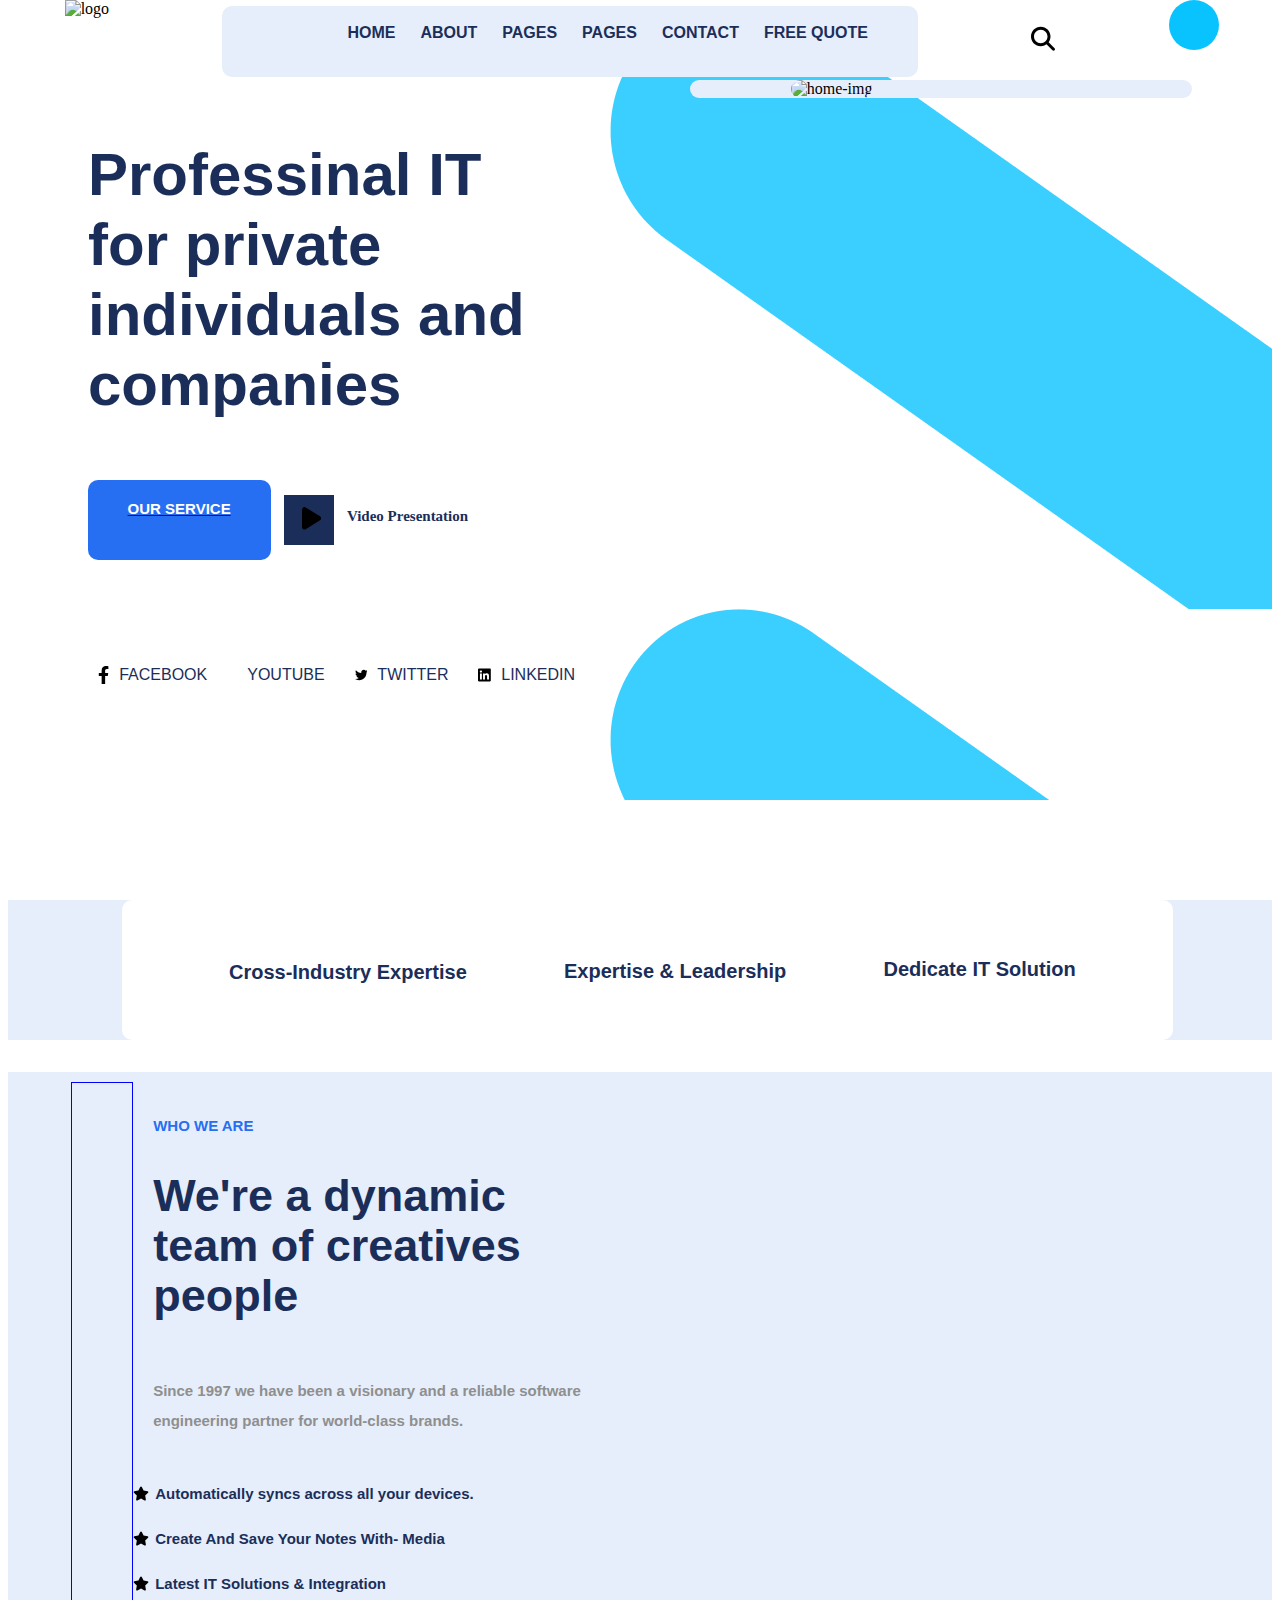
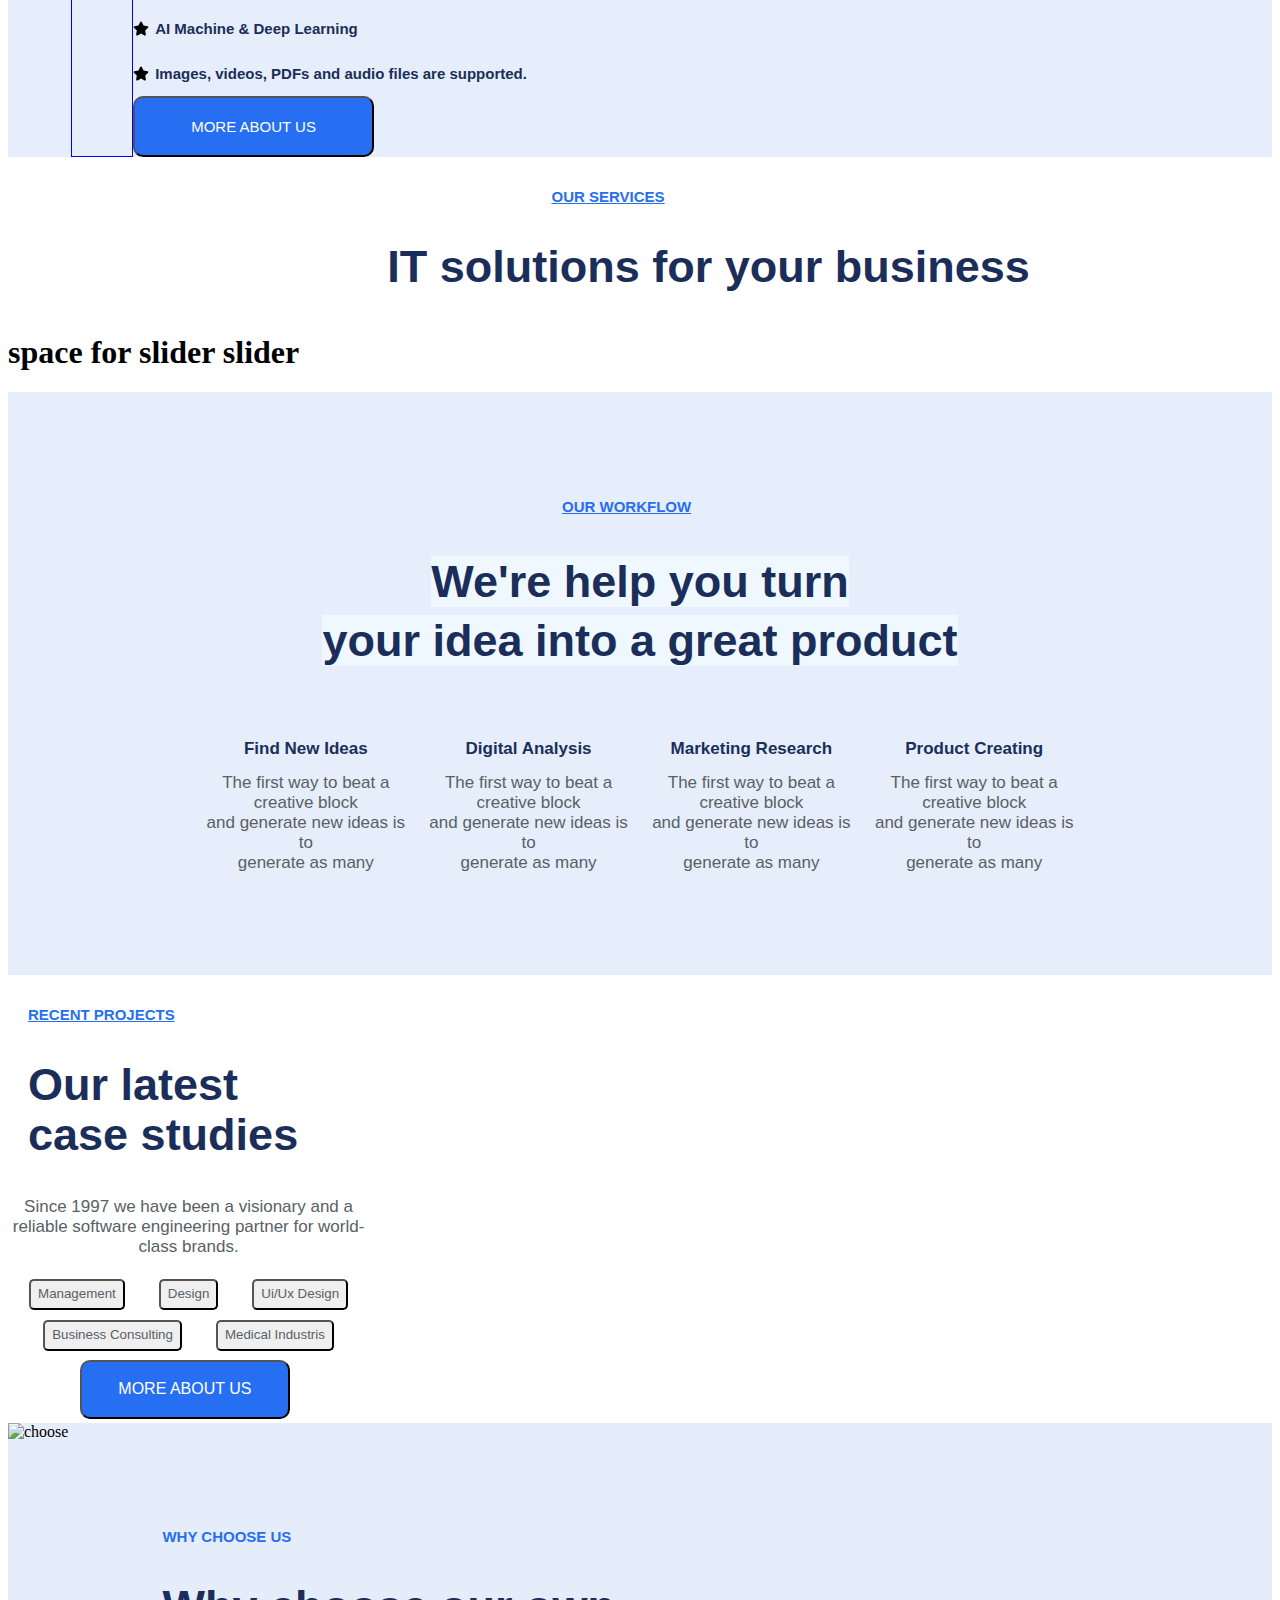
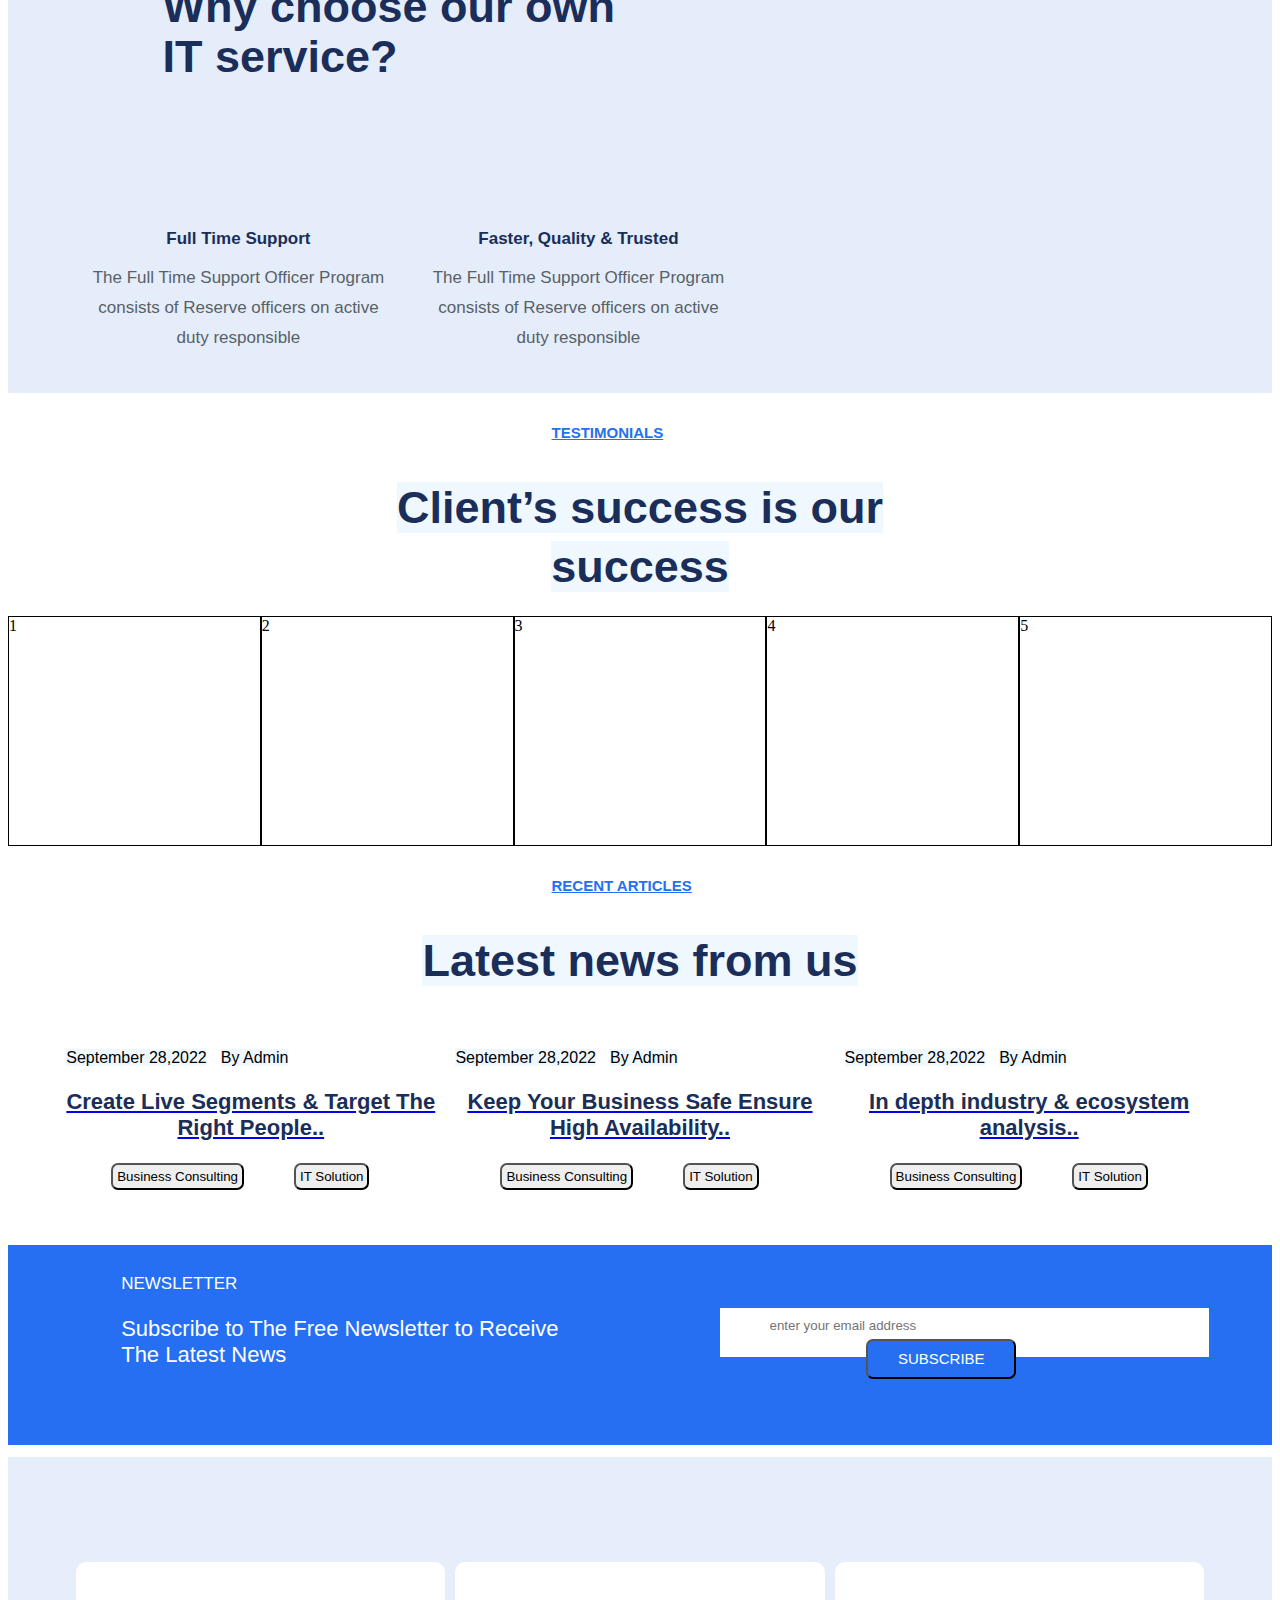
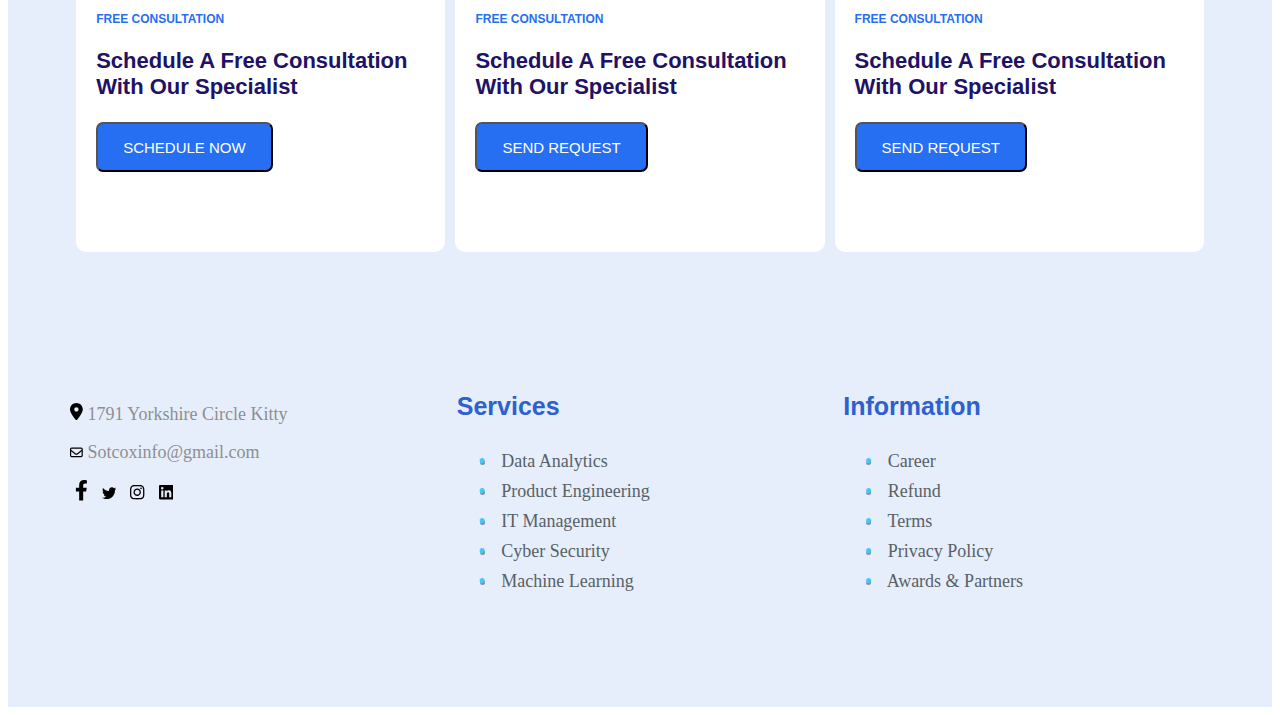
==== commit c6106caf: "responsive 780" ====
--- a/X-TenstionCrew/index.html
+++ b/X-TenstionCrew/index.html
@@ -22,7 +22,7 @@
 <body>
     <nav>
         <div class="navmain">
-            <img src="https://demo.techsometimes.com/sotcox/assets/img/logo/logo.png" alt="logo">
+            <img  id="mainlogo" src="https://demo.techsometimes.com/sotcox/assets/img/logo/logo.png" alt="logo">
             <ul class="nav">
                
                <a href="./home.html">HOME</a>   
@@ -34,7 +34,7 @@
                 
             </ul>  
            
-            <svg xmlns="http://www.w3.org/2000/svg" width="25px" viewBox="0 0 512 512"><!--! Font Awesome Pro 6.2.1 by @fontawesome - https://fontawesome.com License - https://fontawesome.com/license (Commercial License) Copyright 2022 Fonticons, Inc. --><path d="M416 208c0 45.9-14.9 88.3-40 122.7L502.6 457.4c12.5 12.5 12.5 32.8 0 45.3s-32.8 12.5-45.3 0L330.7 376c-34.4 25.2-76.8 40-122.7 40C93.1 416 0 322.9 0 208S93.1 0 208 0S416 93.1 416 208zM208 352c79.5 0 144-64.5 144-144s-64.5-144-144-144S64 128.5 64 208s64.5 144 144 144z"/></svg>
+            <svg xmlns="http://www.w3.org/2000/svg" width="1.5rem" viewBox="0 0 512 512"><!--! Font Awesome Pro 6.2.1 by @fontawesome - https://fontawesome.com License - https://fontawesome.com/license (Commercial License) Copyright 2022 Fonticons, Inc. --><path d="M416 208c0 45.9-14.9 88.3-40 122.7L502.6 457.4c12.5 12.5 12.5 32.8 0 45.3s-32.8 12.5-45.3 0L330.7 376c-34.4 25.2-76.8 40-122.7 40C93.1 416 0 322.9 0 208S93.1 0 208 0S416 93.1 416 208zM208 352c79.5 0 144-64.5 144-144s-64.5-144-144-144S64 128.5 64 208s64.5 144 144 144z"/></svg>
             <li class="sideinfo">
                 <span>  </span>
                 <span></span>
@@ -55,7 +55,7 @@
                 <div class="video" >
                     <p id="video">
                         <a href="https://www.youtube.com/watch?v=5vop4HuQfbQ" target="_blank">
-                            <svg id="playicon" width="20px" xmlns="http://www.w3.org/2000/svg" viewBox="0 0 384 512"><!--! Font Awesome Pro 6.2.1 by @fontawesome - https://fontawesome.com License - https://fontawesome.com/license (Commercial License) Copyright 2022 Fonticons, Inc. --><path d="M73 39c-14.8-9.1-33.4-9.4-48.5-.9S0 62.6 0 80V432c0 17.4 9.4 33.4 24.5 41.9s33.7 8.1 48.5-.9L361 297c14.3-8.7 23-24.2 23-41s-8.7-32.2-23-41L73 39z"/></svg>
+                            <svg id="playicon" width="1.2rem" xmlns="http://www.w3.org/2000/svg" viewBox="0 0 384 512"><!--! Font Awesome Pro 6.2.1 by @fontawesome - https://fontawesome.com License - https://fontawesome.com/license (Commercial License) Copyright 2022 Fonticons, Inc. --><path d="M73 39c-14.8-9.1-33.4-9.4-48.5-.9S0 62.6 0 80V432c0 17.4 9.4 33.4 24.5 41.9s33.7 8.1 48.5-.9L361 297c14.3-8.7 23-24.2 23-41s-8.7-32.2-23-41L73 39z"/></svg>
                         </a>    
                     </p>
                     
@@ -67,25 +67,25 @@
            <div class="socialSites">
                 <div>
                   <a href="#fb">
-                    <svg width="10px" xmlns="http://www.w3.org/2000/svg" viewBox="0 0 320 512"><!--! Font Awesome Pro 6.2.1 by @fontawesome - https://fontawesome.com License - https://fontawesome.com/license (Commercial License) Copyright 2022 Fonticons, Inc. --><path d="M279.14 288l14.22-92.66h-88.91v-60.13c0-25.35 12.42-50.06 52.24-50.06h40.42V6.26S260.43 0 225.36 0c-73.22 0-121.08 44.38-121.08 124.72v70.62H22.89V288h81.39v224h100.17V288z"/></svg>
+                    <svg width="0.7rem" xmlns="http://www.w3.org/2000/svg" viewBox="0 0 320 512"><!--! Font Awesome Pro 6.2.1 by @fontawesome - https://fontawesome.com License - https://fontawesome.com/license (Commercial License) Copyright 2022 Fonticons, Inc. --><path d="M279.14 288l14.22-92.66h-88.91v-60.13c0-25.35 12.42-50.06 52.24-50.06h40.42V6.26S260.43 0 225.36 0c-73.22 0-121.08 44.38-121.08 124.72v70.62H22.89V288h81.39v224h100.17V288z"/></svg>
                     <p>FACEBOOK</p>
                   </a>
                 </div>
                 <div>
                     <a href="#fb">
-                        <svg width="15px" xmlns="http://www.w3.org/2000/svg" viewBox="0 0 576 512"><!--! Font Awesome Pro 6.2.1 by @fontawesome - https://fontawesome.com License - https://fontawesome.com/license (Commercial License) Copyright 2022 Fonticons, Inc. --><path d="M549.655 124.083c-6.281-23.65-24.787-42.276-48.284-48.597C458.781 64 288 64 288 64S117.22 64 74.629 75.486c-23.497 6.322-42.003 24.947-48.284 48.597-11.412 42.867-11.412 132.305-11.412 132.305s0 89.438 11.412 132.305c6.281 23.65 24.787 41.5 48.284 47.821C117.22 448 288 448 288 448s170.78 0 213.371-11.486c23.497-6.321 42.003-24.171 48.284-47.821 11.412-42.867 11.412-132.305 11.412-132.305s0-89.438-11.412-132.305zm-317.51 213.508V175.185l142.739 81.205-142.739 81.201z"/></svg>
+                        <svg width="0.8 rem" xmlns="http://www.w3.org/2000/svg" viewBox="0 0 576 512"><!--! Font Awesome Pro 6.2.1 by @fontawesome - https://fontawesome.com License - https://fontawesome.com/license (Commercial License) Copyright 2022 Fonticons, Inc. --><path d="M549.655 124.083c-6.281-23.65-24.787-42.276-48.284-48.597C458.781 64 288 64 288 64S117.22 64 74.629 75.486c-23.497 6.322-42.003 24.947-48.284 48.597-11.412 42.867-11.412 132.305-11.412 132.305s0 89.438 11.412 132.305c6.281 23.65 24.787 41.5 48.284 47.821C117.22 448 288 448 288 448s170.78 0 213.371-11.486c23.497-6.321 42.003-24.171 48.284-47.821 11.412-42.867 11.412-132.305 11.412-132.305s0-89.438-11.412-132.305zm-317.51 213.508V175.185l142.739 81.205-142.739 81.201z"/></svg>
                         <p>YOUTUBE </p>
                       </a>
                 </div>
                 <div>
                     <a href="#fb">
-                        <svg width="15px" xmlns="http://www.w3.org/2000/svg" viewBox="0 0 512 512"><!--! Font Awesome Pro 6.2.1 by @fontawesome - https://fontawesome.com License - https://fontawesome.com/license (Commercial License) Copyright 2022 Fonticons, Inc. --><path d="M459.37 151.716c.325 4.548.325 9.097.325 13.645 0 138.72-105.583 298.558-298.558 298.558-59.452 0-114.68-17.219-161.137-47.106 8.447.974 16.568 1.299 25.34 1.299 49.055 0 94.213-16.568 130.274-44.832-46.132-.975-84.792-31.188-98.112-72.772 6.498.974 12.995 1.624 19.818 1.624 9.421 0 18.843-1.3 27.614-3.573-48.081-9.747-84.143-51.98-84.143-102.985v-1.299c13.969 7.797 30.214 12.67 47.431 13.319-28.264-18.843-46.781-51.005-46.781-87.391 0-19.492 5.197-37.36 14.294-52.954 51.655 63.675 129.3 105.258 216.365 109.807-1.624-7.797-2.599-15.918-2.599-24.04 0-57.828 46.782-104.934 104.934-104.934 30.213 0 57.502 12.67 76.67 33.137 23.715-4.548 46.456-13.32 66.599-25.34-7.798 24.366-24.366 44.833-46.132 57.827 21.117-2.273 41.584-8.122 60.426-16.243-14.292 20.791-32.161 39.308-52.628 54.253z"/></svg>
+                        <svg width="0.8rem" xmlns="http://www.w3.org/2000/svg" viewBox="0 0 512 512"><!--! Font Awesome Pro 6.2.1 by @fontawesome - https://fontawesome.com License - https://fontawesome.com/license (Commercial License) Copyright 2022 Fonticons, Inc. --><path d="M459.37 151.716c.325 4.548.325 9.097.325 13.645 0 138.72-105.583 298.558-298.558 298.558-59.452 0-114.68-17.219-161.137-47.106 8.447.974 16.568 1.299 25.34 1.299 49.055 0 94.213-16.568 130.274-44.832-46.132-.975-84.792-31.188-98.112-72.772 6.498.974 12.995 1.624 19.818 1.624 9.421 0 18.843-1.3 27.614-3.573-48.081-9.747-84.143-51.98-84.143-102.985v-1.299c13.969 7.797 30.214 12.67 47.431 13.319-28.264-18.843-46.781-51.005-46.781-87.391 0-19.492 5.197-37.36 14.294-52.954 51.655 63.675 129.3 105.258 216.365 109.807-1.624-7.797-2.599-15.918-2.599-24.04 0-57.828 46.782-104.934 104.934-104.934 30.213 0 57.502 12.67 76.67 33.137 23.715-4.548 46.456-13.32 66.599-25.34-7.798 24.366-24.366 44.833-46.132 57.827 21.117-2.273 41.584-8.122 60.426-16.243-14.292 20.791-32.161 39.308-52.628 54.253z"/></svg>
                         <p>TWITTER</p>
                       </a>
                 </div>
                 <div>
                     <a href="#fb">
-                        <svg width="15px" xmlns="http://www.w3.org/2000/svg" viewBox="0 0 448 512"><!--! Font Awesome Pro 6.2.1 by @fontawesome - https://fontawesome.com License - https://fontawesome.com/license (Commercial License) Copyright 2022 Fonticons, Inc. --><path d="M416 32H31.9C14.3 32 0 46.5 0 64.3v383.4C0 465.5 14.3 480 31.9 480H416c17.6 0 32-14.5 32-32.3V64.3c0-17.8-14.4-32.3-32-32.3zM135.4 416H69V202.2h66.5V416zm-33.2-243c-21.3 0-38.5-17.3-38.5-38.5S80.9 96 102.2 96c21.2 0 38.5 17.3 38.5 38.5 0 21.3-17.2 38.5-38.5 38.5zm282.1 243h-66.4V312c0-24.8-.5-56.7-34.5-56.7-34.6 0-39.9 27-39.9 54.9V416h-66.4V202.2h63.7v29.2h.9c8.9-16.8 30.6-34.5 62.9-34.5 67.2 0 79.7 44.3 79.7 101.9V416z"/></svg>
+                        <svg width="0.8rem" xmlns="http://www.w3.org/2000/svg" viewBox="0 0 448 512"><!--! Font Awesome Pro 6.2.1 by @fontawesome - https://fontawesome.com License - https://fontawesome.com/license (Commercial License) Copyright 2022 Fonticons, Inc. --><path d="M416 32H31.9C14.3 32 0 46.5 0 64.3v383.4C0 465.5 14.3 480 31.9 480H416c17.6 0 32-14.5 32-32.3V64.3c0-17.8-14.4-32.3-32-32.3zM135.4 416H69V202.2h66.5V416zm-33.2-243c-21.3 0-38.5-17.3-38.5-38.5S80.9 96 102.2 96c21.2 0 38.5 17.3 38.5 38.5 0 21.3-17.2 38.5-38.5 38.5zm282.1 243h-66.4V312c0-24.8-.5-56.7-34.5-56.7-34.6 0-39.9 27-39.9 54.9V416h-66.4V202.2h63.7v29.2h.9c8.9-16.8 30.6-34.5 62.9-34.5 67.2 0 79.7 44.3 79.7 101.9V416z"/></svg>
                         <p>LINKEDIN</p>
                       </a>
                 </div>  
@@ -127,27 +127,27 @@
             <p>We're a dynamic team of creatives people</p>
             <p>Since 1997 we have been a visionary and a reliable software engineering partner for world-class brands.</p>
             <div class="starflex">
-                 <svg width="15px" xmlns="http://www.w3.org/2000/svg" viewBox="0 0 576 512"><!--! Font Awesome Pro 6.2.1 by @fontawesome - https://fontawesome.com License - https://fontawesome.com/license (Commercial License) Copyright 2022 Fonticons, Inc. --><path d="M316.9 18C311.6 7 300.4 0 288.1 0s-23.4 7-28.8 18L195 150.3 51.4 171.5c-12 1.8-22 10.2-25.7 21.7s-.7 24.2 7.9 32.7L137.8 329 113.2 474.7c-2 12 3 24.2 12.9 31.3s23 8 33.8 2.3l128.3-68.5 128.3 68.5c10.8 5.7 23.9 4.9 33.8-2.3s14.9-19.3 12.9-31.3L438.5 329 542.7 225.9c8.6-8.5 11.7-21.2 7.9-32.7s-13.7-19.9-25.7-21.7L381.2 150.3 316.9 18z"/></svg>
+                 <svg width="1rem" xmlns="http://www.w3.org/2000/svg" viewBox="0 0 576 512"><!--! Font Awesome Pro 6.2.1 by @fontawesome - https://fontawesome.com License - https://fontawesome.com/license (Commercial License) Copyright 2022 Fonticons, Inc. --><path d="M316.9 18C311.6 7 300.4 0 288.1 0s-23.4 7-28.8 18L195 150.3 51.4 171.5c-12 1.8-22 10.2-25.7 21.7s-.7 24.2 7.9 32.7L137.8 329 113.2 474.7c-2 12 3 24.2 12.9 31.3s23 8 33.8 2.3l128.3-68.5 128.3 68.5c10.8 5.7 23.9 4.9 33.8-2.3s14.9-19.3 12.9-31.3L438.5 329 542.7 225.9c8.6-8.5 11.7-21.2 7.9-32.7s-13.7-19.9-25.7-21.7L381.2 150.3 316.9 18z"/></svg>
                  <p>Automatically syncs across all your devices.</p>
                 
             </div>
             <div class="starflex">
-                <svg width="15px" xmlns="http://www.w3.org/2000/svg" viewBox="0 0 576 512"><!--! Font Awesome Pro 6.2.1 by @fontawesome - https://fontawesome.com License - https://fontawesome.com/license (Commercial License) Copyright 2022 Fonticons, Inc. --><path d="M316.9 18C311.6 7 300.4 0 288.1 0s-23.4 7-28.8 18L195 150.3 51.4 171.5c-12 1.8-22 10.2-25.7 21.7s-.7 24.2 7.9 32.7L137.8 329 113.2 474.7c-2 12 3 24.2 12.9 31.3s23 8 33.8 2.3l128.3-68.5 128.3 68.5c10.8 5.7 23.9 4.9 33.8-2.3s14.9-19.3 12.9-31.3L438.5 329 542.7 225.9c8.6-8.5 11.7-21.2 7.9-32.7s-13.7-19.9-25.7-21.7L381.2 150.3 316.9 18z"/></svg>
+                <svg width="1rem" xmlns="http://www.w3.org/2000/svg" viewBox="0 0 576 512"><!--! Font Awesome Pro 6.2.1 by @fontawesome - https://fontawesome.com License - https://fontawesome.com/license (Commercial License) Copyright 2022 Fonticons, Inc. --><path d="M316.9 18C311.6 7 300.4 0 288.1 0s-23.4 7-28.8 18L195 150.3 51.4 171.5c-12 1.8-22 10.2-25.7 21.7s-.7 24.2 7.9 32.7L137.8 329 113.2 474.7c-2 12 3 24.2 12.9 31.3s23 8 33.8 2.3l128.3-68.5 128.3 68.5c10.8 5.7 23.9 4.9 33.8-2.3s14.9-19.3 12.9-31.3L438.5 329 542.7 225.9c8.6-8.5 11.7-21.2 7.9-32.7s-13.7-19.9-25.7-21.7L381.2 150.3 316.9 18z"/></svg>
                 <p>Create And Save Your Notes With- Media</p>
                
            </div>
            <div class="starflex">
-               <svg width="15px" xmlns="http://www.w3.org/2000/svg" viewBox="0 0 576 512"><!--! Font Awesome Pro 6.2.1 by @fontawesome - https://fontawesome.com License - https://fontawesome.com/license (Commercial License) Copyright 2022 Fonticons, Inc. --><path d="M316.9 18C311.6 7 300.4 0 288.1 0s-23.4 7-28.8 18L195 150.3 51.4 171.5c-12 1.8-22 10.2-25.7 21.7s-.7 24.2 7.9 32.7L137.8 329 113.2 474.7c-2 12 3 24.2 12.9 31.3s23 8 33.8 2.3l128.3-68.5 128.3 68.5c10.8 5.7 23.9 4.9 33.8-2.3s14.9-19.3 12.9-31.3L438.5 329 542.7 225.9c8.6-8.5 11.7-21.2 7.9-32.7s-13.7-19.9-25.7-21.7L381.2 150.3 316.9 18z"/></svg>
+               <svg width="1rem" xmlns="http://www.w3.org/2000/svg" viewBox="0 0 576 512"><!--! Font Awesome Pro 6.2.1 by @fontawesome - https://fontawesome.com License - https://fontawesome.com/license (Commercial License) Copyright 2022 Fonticons, Inc. --><path d="M316.9 18C311.6 7 300.4 0 288.1 0s-23.4 7-28.8 18L195 150.3 51.4 171.5c-12 1.8-22 10.2-25.7 21.7s-.7 24.2 7.9 32.7L137.8 329 113.2 474.7c-2 12 3 24.2 12.9 31.3s23 8 33.8 2.3l128.3-68.5 128.3 68.5c10.8 5.7 23.9 4.9 33.8-2.3s14.9-19.3 12.9-31.3L438.5 329 542.7 225.9c8.6-8.5 11.7-21.2 7.9-32.7s-13.7-19.9-25.7-21.7L381.2 150.3 316.9 18z"/></svg>
                <p>Latest IT Solutions & Integration</p>
            
            </div>
              <div class="starflex">
-               <svg width="15px" xmlns="http://www.w3.org/2000/svg" viewBox="0 0 576 512"><!--! Font Awesome Pro 6.2.1 by @fontawesome - https://fontawesome.com License - https://fontawesome.com/license (Commercial License) Copyright 2022 Fonticons, Inc. --><path d="M316.9 18C311.6 7 300.4 0 288.1 0s-23.4 7-28.8 18L195 150.3 51.4 171.5c-12 1.8-22 10.2-25.7 21.7s-.7 24.2 7.9 32.7L137.8 329 113.2 474.7c-2 12 3 24.2 12.9 31.3s23 8 33.8 2.3l128.3-68.5 128.3 68.5c10.8 5.7 23.9 4.9 33.8-2.3s14.9-19.3 12.9-31.3L438.5 329 542.7 225.9c8.6-8.5 11.7-21.2 7.9-32.7s-13.7-19.9-25.7-21.7L381.2 150.3 316.9 18z"/></svg>
+               <svg width="1rem" xmlns="http://www.w3.org/2000/svg" viewBox="0 0 576 512"><!--! Font Awesome Pro 6.2.1 by @fontawesome - https://fontawesome.com License - https://fontawesome.com/license (Commercial License) Copyright 2022 Fonticons, Inc. --><path d="M316.9 18C311.6 7 300.4 0 288.1 0s-23.4 7-28.8 18L195 150.3 51.4 171.5c-12 1.8-22 10.2-25.7 21.7s-.7 24.2 7.9 32.7L137.8 329 113.2 474.7c-2 12 3 24.2 12.9 31.3s23 8 33.8 2.3l128.3-68.5 128.3 68.5c10.8 5.7 23.9 4.9 33.8-2.3s14.9-19.3 12.9-31.3L438.5 329 542.7 225.9c8.6-8.5 11.7-21.2 7.9-32.7s-13.7-19.9-25.7-21.7L381.2 150.3 316.9 18z"/></svg>
                <p>AI Machine & Deep Learning</p>
        
              </div>
              <div class="starflex">
-                <svg width="15px" xmlns="http://www.w3.org/2000/svg" viewBox="0 0 576 512"><!--! Font Awesome Pro 6.2.1 by @fontawesome - https://fontawesome.com License - https://fontawesome.com/license (Commercial License) Copyright 2022 Fonticons, Inc. --><path d="M316.9 18C311.6 7 300.4 0 288.1 0s-23.4 7-28.8 18L195 150.3 51.4 171.5c-12 1.8-22 10.2-25.7 21.7s-.7 24.2 7.9 32.7L137.8 329 113.2 474.7c-2 12 3 24.2 12.9 31.3s23 8 33.8 2.3l128.3-68.5 128.3 68.5c10.8 5.7 23.9 4.9 33.8-2.3s14.9-19.3 12.9-31.3L438.5 329 542.7 225.9c8.6-8.5 11.7-21.2 7.9-32.7s-13.7-19.9-25.7-21.7L381.2 150.3 316.9 18z"/></svg>
+                <svg width="1rem" xmlns="http://www.w3.org/2000/svg" viewBox="0 0 576 512"><!--! Font Awesome Pro 6.2.1 by @fontawesome - https://fontawesome.com License - https://fontawesome.com/license (Commercial License) Copyright 2022 Fonticons, Inc. --><path d="M316.9 18C311.6 7 300.4 0 288.1 0s-23.4 7-28.8 18L195 150.3 51.4 171.5c-12 1.8-22 10.2-25.7 21.7s-.7 24.2 7.9 32.7L137.8 329 113.2 474.7c-2 12 3 24.2 12.9 31.3s23 8 33.8 2.3l128.3-68.5 128.3 68.5c10.8 5.7 23.9 4.9 33.8-2.3s14.9-19.3 12.9-31.3L438.5 329 542.7 225.9c8.6-8.5 11.7-21.2 7.9-32.7s-13.7-19.9-25.7-21.7L381.2 150.3 316.9 18z"/></svg>
                 <p>Images, videos, PDFs and audio files are supported.</p>
            
             </div>
@@ -182,26 +182,26 @@
          </div>
          <div class="workflex">
                 <div>
-                     <img class="workimg" width="70px" src="https://demo.techsometimes.com/sotcox/assets/img/icons/workflow-icon-1.png" alt="">
+                     <img class="workimg" width="70rem" src="https://demo.techsometimes.com/sotcox/assets/img/icons/workflow-icon-1.png" alt="">
                      <p>Find New Ideas</p>
                      <p >The first way to beat a creative block <br> and generate new ideas is to <br> generate as many</p>
                 </div>
                 <div>
-                    <img class="workimg" width="70px" src="https://demo.techsometimes.com/sotcox/assets/img/icons/workflow-icon-2.png" alt="">
+                    <img class="workimg" width="70rem" src="https://demo.techsometimes.com/sotcox/assets/img/icons/workflow-icon-2.png" alt="">
                      <p>Digital Analysis</p>
                      <p>The first way to beat a creative block <br> and generate new ideas is to <br> generate as many</p>
                 </div>
                  <div>
-                    <img class="workimg" width="70px" src="https://demo.techsometimes.com/sotcox/assets/img/icons/workflow-icon-3.png" alt="">
+                    <img class="workimg" width="70rem" src="https://demo.techsometimes.com/sotcox/assets/img/icons/workflow-icon-3.png" alt="">
                      <p>Marketing Research</p>
                      <p>The first way to beat a creative block <br> and generate new ideas is to <br> generate as many</p>
                 </div>
                  <div>
-                    <img class="workimg" width="70px" src="https://demo.techsometimes.com/sotcox/assets/img/icons/workflow-icon-4.png" alt="">
+                    <img class="workimg" width="70rem" src="https://demo.techsometimes.com/sotcox/assets/img/icons/workflow-icon-4.png" alt="">
                     <p>Product Creating</p>
                     <p>The first way to beat a creative block <br> and generate new ideas is to <br> generate as many</p>
                 </div> 
-         </div>
+         </div> 
         
        </div>
 
@@ -241,8 +241,8 @@
                 </div>
                 <div style="display: none;" class="Design">
                     <div class="designflex">
-                        <img src="https://demo.techsometimes.com/sotcox/assets/img/project/project-2.jpg" alt="">
-                        <img src="https://demo.techsometimes.com/sotcox/assets/img/project/project-3.jpg" alt="">
+                        <img class="denImg" src="https://demo.techsometimes.com/sotcox/assets/img/project/project-2.jpg" alt="">
+                        <img class="denImg" src="https://demo.techsometimes.com/sotcox/assets/img/project/project-3.jpg" alt="">
                     </div>
                   
                 </div>
@@ -389,13 +389,13 @@
       <div class="footer">
         <div class="footer-c"> 
             <img width="45%" src="https://demo.techsometimes.com/sotcox/assets/img/logo/logo.png" alt="">
-            <p><svg width="15px" xmlns="http://www.w3.org/2000/svg" viewBox="0 0 384 512"><!--! Font Awesome Pro 6.2.1 by @fontawesome - https://fontawesome.com License - https://fontawesome.com/license (Commercial License) Copyright 2022 Fonticons, Inc. --><path d="M215.7 499.2C267 435 384 279.4 384 192C384 86 298 0 192 0S0 86 0 192c0 87.4 117 243 168.3 307.2c12.3 15.3 35.1 15.3 47.4 0zM192 256c-35.3 0-64-28.7-64-64s28.7-64 64-64s64 28.7 64 64s-28.7 64-64 64z"/></svg> 1791 Yorkshire Circle Kitty</p>
-            <p> <svg width="15px" xmlns="http://www.w3.org/2000/svg" viewBox="0 0 512 512"><!--! Font Awesome Pro 6.2.1 by @fontawesome - https://fontawesome.com License - https://fontawesome.com/license (Commercial License) Copyright 2022 Fonticons, Inc. --><path d="M64 112c-8.8 0-16 7.2-16 16v22.1L220.5 291.7c20.7 17 50.4 17 71.1 0L464 150.1V128c0-8.8-7.2-16-16-16H64zM48 212.2V384c0 8.8 7.2 16 16 16H448c8.8 0 16-7.2 16-16V212.2L322 328.8c-38.4 31.5-93.7 31.5-132 0L48 212.2zM0 128C0 92.7 28.7 64 64 64H448c35.3 0 64 28.7 64 64V384c0 35.3-28.7 64-64 64H64c-35.3 0-64-28.7-64-64V128z"/></svg>  Sotcoxinfo@gmail.com</p>
+            <p><svg width="0.8rem" xmlns="http://www.w3.org/2000/svg" viewBox="0 0 384 512"><!--! Font Awesome Pro 6.2.1 by @fontawesome - https://fontawesome.com License - https://fontawesome.com/license (Commercial License) Copyright 2022 Fonticons, Inc. --><path d="M215.7 499.2C267 435 384 279.4 384 192C384 86 298 0 192 0S0 86 0 192c0 87.4 117 243 168.3 307.2c12.3 15.3 35.1 15.3 47.4 0zM192 256c-35.3 0-64-28.7-64-64s28.7-64 64-64s64 28.7 64 64s-28.7 64-64 64z"/></svg> 1791 Yorkshire Circle Kitty</p>
+            <p> <svg width="0.8rem" xmlns="http://www.w3.org/2000/svg" viewBox="0 0 512 512"><!--! Font Awesome Pro 6.2.1 by @fontawesome - https://fontawesome.com License - https://fontawesome.com/license (Commercial License) Copyright 2022 Fonticons, Inc. --><path d="M64 112c-8.8 0-16 7.2-16 16v22.1L220.5 291.7c20.7 17 50.4 17 71.1 0L464 150.1V128c0-8.8-7.2-16-16-16H64zM48 212.2V384c0 8.8 7.2 16 16 16H448c8.8 0 16-7.2 16-16V212.2L322 328.8c-38.4 31.5-93.7 31.5-132 0L48 212.2zM0 128C0 92.7 28.7 64 64 64H448c35.3 0 64 28.7 64 64V384c0 35.3-28.7 64-64 64H64c-35.3 0-64-28.7-64-64V128z"/></svg>  Sotcoxinfo@gmail.com</p>
             <div>
-                <a href="#fb"><svg width="15px" xmlns="http://www.w3.org/2000/svg" viewBox="0 0 320 512"><!--! Font Awesome Pro 6.2.1 by @fontawesome - https://fontawesome.com License - https://fontawesome.com/license (Commercial License) Copyright 2022 Fonticons, Inc. --><path d="M279.14 288l14.22-92.66h-88.91v-60.13c0-25.35 12.42-50.06 52.24-50.06h40.42V6.26S260.43 0 225.36 0c-73.22 0-121.08 44.38-121.08 124.72v70.62H22.89V288h81.39v224h100.17V288z"/></svg></a>
-                <a href="#twitter"><svg width="15px" xmlns="http://www.w3.org/2000/svg" viewBox="0 0 512 512"><!--! Font Awesome Pro 6.2.1 by @fontawesome - https://fontawesome.com License - https://fontawesome.com/license (Commercial License) Copyright 2022 Fonticons, Inc. --><path d="M459.37 151.716c.325 4.548.325 9.097.325 13.645 0 138.72-105.583 298.558-298.558 298.558-59.452 0-114.68-17.219-161.137-47.106 8.447.974 16.568 1.299 25.34 1.299 49.055 0 94.213-16.568 130.274-44.832-46.132-.975-84.792-31.188-98.112-72.772 6.498.974 12.995 1.624 19.818 1.624 9.421 0 18.843-1.3 27.614-3.573-48.081-9.747-84.143-51.98-84.143-102.985v-1.299c13.969 7.797 30.214 12.67 47.431 13.319-28.264-18.843-46.781-51.005-46.781-87.391 0-19.492 5.197-37.36 14.294-52.954 51.655 63.675 129.3 105.258 216.365 109.807-1.624-7.797-2.599-15.918-2.599-24.04 0-57.828 46.782-104.934 104.934-104.934 30.213 0 57.502 12.67 76.67 33.137 23.715-4.548 46.456-13.32 66.599-25.34-7.798 24.366-24.366 44.833-46.132 57.827 21.117-2.273 41.584-8.122 60.426-16.243-14.292 20.791-32.161 39.308-52.628 54.253z"/></svg></a>
-                <a href="#instagram"><svg width="15px" xmlns="http://www.w3.org/2000/svg" viewBox="0 0 448 512"><!--! Font Awesome Pro 6.2.1 by @fontawesome - https://fontawesome.com License - https://fontawesome.com/license (Commercial License) Copyright 2022 Fonticons, Inc. --><path d="M224.1 141c-63.6 0-114.9 51.3-114.9 114.9s51.3 114.9 114.9 114.9S339 319.5 339 255.9 287.7 141 224.1 141zm0 189.6c-41.1 0-74.7-33.5-74.7-74.7s33.5-74.7 74.7-74.7 74.7 33.5 74.7 74.7-33.6 74.7-74.7 74.7zm146.4-194.3c0 14.9-12 26.8-26.8 26.8-14.9 0-26.8-12-26.8-26.8s12-26.8 26.8-26.8 26.8 12 26.8 26.8zm76.1 27.2c-1.7-35.9-9.9-67.7-36.2-93.9-26.2-26.2-58-34.4-93.9-36.2-37-2.1-147.9-2.1-184.9 0-35.8 1.7-67.6 9.9-93.9 36.1s-34.4 58-36.2 93.9c-2.1 37-2.1 147.9 0 184.9 1.7 35.9 9.9 67.7 36.2 93.9s58 34.4 93.9 36.2c37 2.1 147.9 2.1 184.9 0 35.9-1.7 67.7-9.9 93.9-36.2 26.2-26.2 34.4-58 36.2-93.9 2.1-37 2.1-147.8 0-184.8zM398.8 388c-7.8 19.6-22.9 34.7-42.6 42.6-29.5 11.7-99.5 9-132.1 9s-102.7 2.6-132.1-9c-19.6-7.8-34.7-22.9-42.6-42.6-11.7-29.5-9-99.5-9-132.1s-2.6-102.7 9-132.1c7.8-19.6 22.9-34.7 42.6-42.6 29.5-11.7 99.5-9 132.1-9s102.7-2.6 132.1 9c19.6 7.8 34.7 22.9 42.6 42.6 11.7 29.5 9 99.5 9 132.1s2.7 102.7-9 132.1z"/></svg></a>
-                <a href="#linkedin"><svg width="15px" xmlns="http://www.w3.org/2000/svg" viewBox="0 0 448 512"><!--! Font Awesome Pro 6.2.1 by @fontawesome - https://fontawesome.com License - https://fontawesome.com/license (Commercial License) Copyright 2022 Fonticons, Inc. --><path d="M416 32H31.9C14.3 32 0 46.5 0 64.3v383.4C0 465.5 14.3 480 31.9 480H416c17.6 0 32-14.5 32-32.3V64.3c0-17.8-14.4-32.3-32-32.3zM135.4 416H69V202.2h66.5V416zm-33.2-243c-21.3 0-38.5-17.3-38.5-38.5S80.9 96 102.2 96c21.2 0 38.5 17.3 38.5 38.5 0 21.3-17.2 38.5-38.5 38.5zm282.1 243h-66.4V312c0-24.8-.5-56.7-34.5-56.7-34.6 0-39.9 27-39.9 54.9V416h-66.4V202.2h63.7v29.2h.9c8.9-16.8 30.6-34.5 62.9-34.5 67.2 0 79.7 44.3 79.7 101.9V416z"/></svg></a>
+                <a href="#fb"><svg width="0.8rem" xmlns="http://www.w3.org/2000/svg" viewBox="0 0 320 512"><!--! Font Awesome Pro 6.2.1 by @fontawesome - https://fontawesome.com License - https://fontawesome.com/license (Commercial License) Copyright 2022 Fonticons, Inc. --><path d="M279.14 288l14.22-92.66h-88.91v-60.13c0-25.35 12.42-50.06 52.24-50.06h40.42V6.26S260.43 0 225.36 0c-73.22 0-121.08 44.38-121.08 124.72v70.62H22.89V288h81.39v224h100.17V288z"/></svg></a>
+                <a href="#twitter"><svg width="0.9rem"xmlns="http://www.w3.org/2000/svg" viewBox="0 0 512 512"><!--! Font Awesome Pro 6.2.1 by @fontawesome - https://fontawesome.com License - https://fontawesome.com/license (Commercial License) Copyright 2022 Fonticons, Inc. --><path d="M459.37 151.716c.325 4.548.325 9.097.325 13.645 0 138.72-105.583 298.558-298.558 298.558-59.452 0-114.68-17.219-161.137-47.106 8.447.974 16.568 1.299 25.34 1.299 49.055 0 94.213-16.568 130.274-44.832-46.132-.975-84.792-31.188-98.112-72.772 6.498.974 12.995 1.624 19.818 1.624 9.421 0 18.843-1.3 27.614-3.573-48.081-9.747-84.143-51.98-84.143-102.985v-1.299c13.969 7.797 30.214 12.67 47.431 13.319-28.264-18.843-46.781-51.005-46.781-87.391 0-19.492 5.197-37.36 14.294-52.954 51.655 63.675 129.3 105.258 216.365 109.807-1.624-7.797-2.599-15.918-2.599-24.04 0-57.828 46.782-104.934 104.934-104.934 30.213 0 57.502 12.67 76.67 33.137 23.715-4.548 46.456-13.32 66.599-25.34-7.798 24.366-24.366 44.833-46.132 57.827 21.117-2.273 41.584-8.122 60.426-16.243-14.292 20.791-32.161 39.308-52.628 54.253z"/></svg></a>
+                <a href="#instagram"><svg width="0.9rem" xmlns="http://www.w3.org/2000/svg" viewBox="0 0 448 512"><!--! Font Awesome Pro 6.2.1 by @fontawesome - https://fontawesome.com License - https://fontawesome.com/license (Commercial License) Copyright 2022 Fonticons, Inc. --><path d="M224.1 141c-63.6 0-114.9 51.3-114.9 114.9s51.3 114.9 114.9 114.9S339 319.5 339 255.9 287.7 141 224.1 141zm0 189.6c-41.1 0-74.7-33.5-74.7-74.7s33.5-74.7 74.7-74.7 74.7 33.5 74.7 74.7-33.6 74.7-74.7 74.7zm146.4-194.3c0 14.9-12 26.8-26.8 26.8-14.9 0-26.8-12-26.8-26.8s12-26.8 26.8-26.8 26.8 12 26.8 26.8zm76.1 27.2c-1.7-35.9-9.9-67.7-36.2-93.9-26.2-26.2-58-34.4-93.9-36.2-37-2.1-147.9-2.1-184.9 0-35.8 1.7-67.6 9.9-93.9 36.1s-34.4 58-36.2 93.9c-2.1 37-2.1 147.9 0 184.9 1.7 35.9 9.9 67.7 36.2 93.9s58 34.4 93.9 36.2c37 2.1 147.9 2.1 184.9 0 35.9-1.7 67.7-9.9 93.9-36.2 26.2-26.2 34.4-58 36.2-93.9 2.1-37 2.1-147.8 0-184.8zM398.8 388c-7.8 19.6-22.9 34.7-42.6 42.6-29.5 11.7-99.5 9-132.1 9s-102.7 2.6-132.1-9c-19.6-7.8-34.7-22.9-42.6-42.6-11.7-29.5-9-99.5-9-132.1s-2.6-102.7 9-132.1c7.8-19.6 22.9-34.7 42.6-42.6 29.5-11.7 99.5-9 132.1-9s102.7-2.6 132.1 9c19.6 7.8 34.7 22.9 42.6 42.6 11.7 29.5 9 99.5 9 132.1s2.7 102.7-9 132.1z"/></svg></a>
+                <a href="#linkedin"><svg width="0.9rem" xmlns="http://www.w3.org/2000/svg" viewBox="0 0 448 512"><!--! Font Awesome Pro 6.2.1 by @fontawesome - https://fontawesome.com License - https://fontawesome.com/license (Commercial License) Copyright 2022 Fonticons, Inc. --><path d="M416 32H31.9C14.3 32 0 46.5 0 64.3v383.4C0 465.5 14.3 480 31.9 480H416c17.6 0 32-14.5 32-32.3V64.3c0-17.8-14.4-32.3-32-32.3zM135.4 416H69V202.2h66.5V416zm-33.2-243c-21.3 0-38.5-17.3-38.5-38.5S80.9 96 102.2 96c21.2 0 38.5 17.3 38.5 38.5 0 21.3-17.2 38.5-38.5 38.5zm282.1 243h-66.4V312c0-24.8-.5-56.7-34.5-56.7-34.6 0-39.9 27-39.9 54.9V416h-66.4V202.2h63.7v29.2h.9c8.9-16.8 30.6-34.5 62.9-34.5 67.2 0 79.7 44.3 79.7 101.9V416z"/></svg></a>
             </div>
         </div>
         <div>
--- a/X-TenstionCrew/index.css
+++ b/X-TenstionCrew/index.css
@@ -4,8 +4,9 @@
 body{
     margin-top: 0px;
     padding: 0px;
-}
-
+    /* border: 1px solid red; */
+}
+    
 
 
 nav{
@@ -24,7 +25,12 @@
     width: 99%;
     /* border: 1px solid rgb(61, 193, 0); */
     padding-top: 0px;
-    
+    z-index:1000;
+    
+}
+#mainlogo{
+    /* margin-right: 50px; */
+    max-width: 15rem;
 }
 
 .nav{
@@ -257,8 +263,9 @@
 
 .thirdlayar{
     display: flex;
-    border: 1px solid rgb(8, 173, 2);
+    /* border: 1px solid rgb(8, 173, 2); */
     background-color: #e6eefb;
+    margin-top: 2rem;
 }
 #third{
          border: 1px solid blue;
@@ -268,7 +275,7 @@
 }
 .thirdd{
     /* border: 1px solid red; */
-    margin-top: 10px;
+    margin-top: 0.9rem;
     width: 40%;
 }
 .thirdd>:nth-child(1) {
@@ -454,7 +461,7 @@
 
 .item{
     width: 40%;
-    /* border: 1px solid rgb(222, 12, 177); */
+    /* border: 1px solid blue  ; */
 }
 
 
@@ -533,10 +540,11 @@
 .designgrid{
     display: grid;
     grid-template-columns: auto auto;
+   
     /* border: 1px solid rgb(190, 135, 6); */
 }
 .designgrid>img{
-    margin: 15px;
+    margin: 1rem;
     border-radius: 10px;
 }
 
@@ -552,8 +560,8 @@
 #moreprojects>p{
     color: white;
     font-weight: 500;
-    line-height: 15px;
-    font-size: 15px;
+    line-height: 1rem;
+    font-size: 1rem;
     font-family: Arial, Helvetica, sans-serif;
     /* padding: 5px 50px 5px 50px; */
    
@@ -711,7 +719,7 @@
 }
 
 .newsletter{
-    height: 200px;
+    height: 12.5rem;
     /* border: 1px solid red; */
     background-color: #266ff2;
     margin-top: 50px;
@@ -742,7 +750,7 @@
     width: 80%;
 }
 #input{
-    height: 50px;
+    height: 3.1rem;
     background-color: white;
     width: 75%;
     margin-top: 5%;
@@ -886,6 +894,43 @@
        display: none;
        
      }
+     .navmain{
+        display: flex;  
+        /* border: 1px solid red; */
+        /* width: 100%; */
+        justify-content: space-around;
+        position: fixed;
+        background-color:white;
+        max-width: 47.3rem;
+        /* border: 1px solid rgb(61, 193, 0); */
+        padding-top: 0px;
+        z-index:1000;
+        
+    }
+    .thirdlayar{
+        display: block;
+        justify-content: center;
+        /* border: 1px solid rgb(8, 173, 2); */
+        background-color: #e6eefb;
+    }
+    #third{
+        /* border: 1px solid blue; */
+        padding: 0.5px;
+        
+}
+.thirdd{
+   /* border: 1px solid red; */
+   margin-top: 0.8rem;
+   width: 98%;
+   padding: 0.2rem;
+   text-align: center;
+}
+.starflex{
+     justify-content:left;
+     align-items: flex-start;
+     padding-left: 20%;
+}
+
      .main{
         display: block;
      }
@@ -940,17 +985,102 @@
        .recent{
         display: block;
         justify-content: center;
+        text-align: center;
         /* border: 1px solid black; */
     }
     .rightty{
         display: block;
         width: 70%;
         justify-content: center;
+        /* border: 1px solid red; */
+        width: 100%;
        
     }
     
     .item{
         width: 100%;
+        justify-content: center;
         /* border: 1px solid rgb(222, 12, 177); */
     }
+
+    .chooseus{
+        display: flex;
+        flex-direction: column-reverse;
+        justify-content: center;
+        text-align: center;
+    }
+    .denImg{
+        width: 20rem;
+    }
+    .designgrid{
+        display: grid;
+        grid-template-columns: auto auto;
+       
+        /* border: 1px solid rgb(190, 135, 6); */
+    }
+    .designgrid>img{
+        /* margin: 15px; */
+        border-radius: 10px;
+        width: 20rem;
+    }
+    .newsletter{
+      
+        margin-top: 2rem;
+        flex-direction: column;
+        justify-content: center;
+        text-align: center;
+        padding-bottom: 4rem;
+        padding: 2rem;
+    }
+    .newsletter>div{
+        /* border: 2px solid rgb(20, 9, 9); */
+        margin: 1% 5% 1% 5%;
+        
+    }
+    .newsletter>div>p{
+        /* border: 1px solid red; */
+        color: white;
+        font-size: 17px;
+        font-weight: 500;
+        font-family: Arial, Helvetica, sans-serif;
+        padding-left: 50px;
+    }
+    .newsletter>div>p + p{
+        /* border: 1px solid rgb(24, 27, 175); */
+        color: white;
+        font-size: 22px;
+        font-weight: 500;
+        font-family: Arial, Helvetica, sans-serif;
+        /* padding-left: 50px; */
+    }
+    .neww{
+        width: 80%;
+    }
+    #input{
+        padding:1%;
+    }
+    #input>input{
+        text-decoration: none;
+        /* border: 0px solid; */
+        padding: 10px 0px 0px 50px;
+    }
+    #input>button{
+        width: 150px;
+        background-color: #266ff2;
+        color: white;
+        height: 40px;
+        padding: 5px;
+        font-size: 15px;
+        border-radius: 7px;
+        margin-top: 1%;
+        margin-left: 30%;
+    }
+    #moreprojects{
+        background-color: #266ff2;
+        padding: 1% 10% 1% 10%;
+        border-radius: 10px;
+       margin: 1%;
+       padding-bottom: 0.5rem;        
+    }
+    
    }